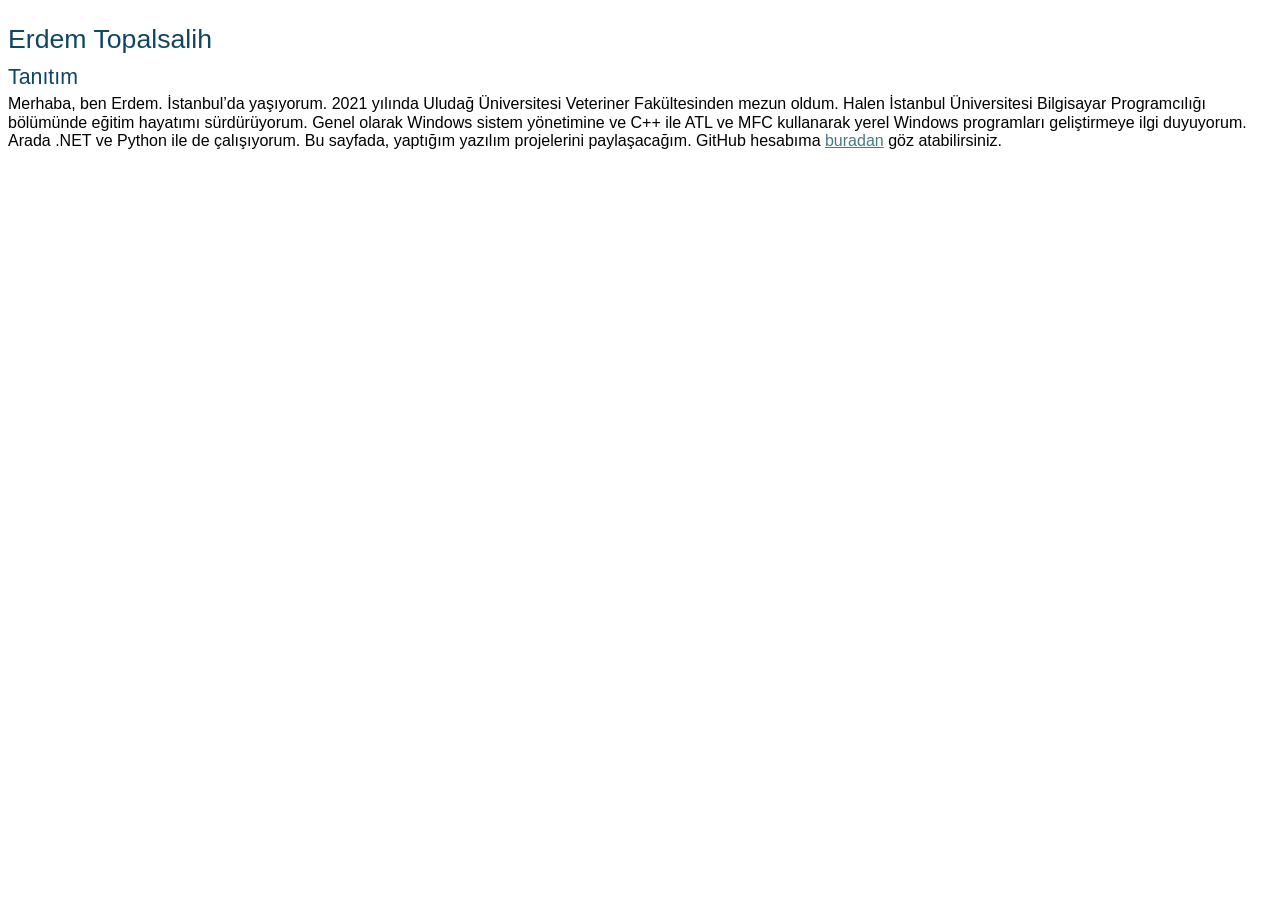
==== index.htm @ 49f85898 "Add files via upload" ====
<html xmlns:v="urn:schemas-microsoft-com:vml"
xmlns:o="urn:schemas-microsoft-com:office:office"
xmlns:w="urn:schemas-microsoft-com:office:word"
xmlns:m="http://schemas.microsoft.com/office/2004/12/omml"
xmlns="http://www.w3.org/TR/REC-html40">

<head>
<meta http-equiv=Content-Type content="text/html; charset=Windows-1254">
<meta name=ProgId content=Word.Document>
<meta name=Generator content="Microsoft Word 15">
<meta name=Originator content="Microsoft Word 15">
<link rel=File-List href="index_dosyalar/filelist.xml">
<!--[if gte mso 9]><xml>
 <o:DocumentProperties>
  <o:Author>Erdem Topalsalih</o:Author>
  <o:LastAuthor>Erdem Topalsalih</o:LastAuthor>
  <o:Revision>1</o:Revision>
  <o:TotalTime>11</o:TotalTime>
  <o:Created>2026-03-30T10:39:00Z</o:Created>
  <o:LastSaved>2026-03-30T10:50:00Z</o:LastSaved>
  <o:Pages>1</o:Pages>
  <o:Words>80</o:Words>
  <o:Characters>460</o:Characters>
  <o:Lines>3</o:Lines>
  <o:Paragraphs>1</o:Paragraphs>
  <o:CharactersWithSpaces>539</o:CharactersWithSpaces>
  <o:Version>16.00</o:Version>
 </o:DocumentProperties>
 <o:OfficeDocumentSettings>
  <o:AllowPNG/>
 </o:OfficeDocumentSettings>
</xml><![endif]-->
<link rel=themeData href="index_dosyalar/themedata.thmx">
<link rel=colorSchemeMapping href="index_dosyalar/colorschememapping.xml">
<!--[if gte mso 9]><xml>
 <w:WordDocument>
  <w:SpellingState>Clean</w:SpellingState>
  <w:GrammarState>Clean</w:GrammarState>
  <w:TrackMoves>false</w:TrackMoves>
  <w:TrackFormatting/>
  <w:HyphenationZone>21</w:HyphenationZone>
  <w:PunctuationKerning/>
  <w:ValidateAgainstSchemas/>
  <w:SaveIfXMLInvalid>false</w:SaveIfXMLInvalid>
  <w:IgnoreMixedContent>false</w:IgnoreMixedContent>
  <w:AlwaysShowPlaceholderText>false</w:AlwaysShowPlaceholderText>
  <w:DoNotPromoteQF/>
  <w:LidThemeOther>TR</w:LidThemeOther>
  <w:LidThemeAsian>X-NONE</w:LidThemeAsian>
  <w:LidThemeComplexScript>X-NONE</w:LidThemeComplexScript>
  <w:Compatibility>
   <w:BreakWrappedTables/>
   <w:SnapToGridInCell/>
   <w:WrapTextWithPunct/>
   <w:UseAsianBreakRules/>
   <w:DontGrowAutofit/>
   <w:SplitPgBreakAndParaMark/>
   <w:EnableOpenTypeKerning/>
   <w:DontFlipMirrorIndents/>
   <w:OverrideTableStyleHps/>
  </w:Compatibility>
  <m:mathPr>
   <m:mathFont m:val="Cambria Math"/>
   <m:brkBin m:val="before"/>
   <m:brkBinSub m:val="&#45;-"/>
   <m:smallFrac m:val="off"/>
   <m:dispDef/>
   <m:lMargin m:val="0"/>
   <m:rMargin m:val="0"/>
   <m:defJc m:val="centerGroup"/>
   <m:wrapIndent m:val="1440"/>
   <m:intLim m:val="subSup"/>
   <m:naryLim m:val="undOvr"/>
  </m:mathPr></w:WordDocument>
</xml><![endif]--><!--[if gte mso 9]><xml>
 <w:LatentStyles DefLockedState="false" DefUnhideWhenUsed="false"
  DefSemiHidden="false" DefQFormat="false" DefPriority="99"
  LatentStyleCount="376">
  <w:LsdException Locked="false" Priority="0" QFormat="true" Name="Normal"/>
  <w:LsdException Locked="false" Priority="9" QFormat="true" Name="heading 1"/>
  <w:LsdException Locked="false" Priority="9" SemiHidden="true"
   UnhideWhenUsed="true" QFormat="true" Name="heading 2"/>
  <w:LsdException Locked="false" Priority="9" SemiHidden="true"
   UnhideWhenUsed="true" QFormat="true" Name="heading 3"/>
  <w:LsdException Locked="false" Priority="9" SemiHidden="true"
   UnhideWhenUsed="true" QFormat="true" Name="heading 4"/>
  <w:LsdException Locked="false" Priority="9" SemiHidden="true"
   UnhideWhenUsed="true" QFormat="true" Name="heading 5"/>
  <w:LsdException Locked="false" Priority="9" SemiHidden="true"
   UnhideWhenUsed="true" QFormat="true" Name="heading 6"/>
  <w:LsdException Locked="false" Priority="9" SemiHidden="true"
   UnhideWhenUsed="true" QFormat="true" Name="heading 7"/>
  <w:LsdException Locked="false" Priority="9" SemiHidden="true"
   UnhideWhenUsed="true" QFormat="true" Name="heading 8"/>
  <w:LsdException Locked="false" Priority="9" SemiHidden="true"
   UnhideWhenUsed="true" QFormat="true" Name="heading 9"/>
  <w:LsdException Locked="false" SemiHidden="true" UnhideWhenUsed="true"
   Name="index 1"/>
  <w:LsdException Locked="false" SemiHidden="true" UnhideWhenUsed="true"
   Name="index 2"/>
  <w:LsdException Locked="false" SemiHidden="true" UnhideWhenUsed="true"
   Name="index 3"/>
  <w:LsdException Locked="false" SemiHidden="true" UnhideWhenUsed="true"
   Name="index 4"/>
  <w:LsdException Locked="false" SemiHidden="true" UnhideWhenUsed="true"
   Name="index 5"/>
  <w:LsdException Locked="false" SemiHidden="true" UnhideWhenUsed="true"
   Name="index 6"/>
  <w:LsdException Locked="false" SemiHidden="true" UnhideWhenUsed="true"
   Name="index 7"/>
  <w:LsdException Locked="false" SemiHidden="true" UnhideWhenUsed="true"
   Name="index 8"/>
  <w:LsdException Locked="false" SemiHidden="true" UnhideWhenUsed="true"
   Name="index 9"/>
  <w:LsdException Locked="false" Priority="39" SemiHidden="true"
   UnhideWhenUsed="true" Name="toc 1"/>
  <w:LsdException Locked="false" Priority="39" SemiHidden="true"
   UnhideWhenUsed="true" Name="toc 2"/>
  <w:LsdException Locked="false" Priority="39" SemiHidden="true"
   UnhideWhenUsed="true" Name="toc 3"/>
  <w:LsdException Locked="false" Priority="39" SemiHidden="true"
   UnhideWhenUsed="true" Name="toc 4"/>
  <w:LsdException Locked="false" Priority="39" SemiHidden="true"
   UnhideWhenUsed="true" Name="toc 5"/>
  <w:LsdException Locked="false" Priority="39" SemiHidden="true"
   UnhideWhenUsed="true" Name="toc 6"/>
  <w:LsdException Locked="false" Priority="39" SemiHidden="true"
   UnhideWhenUsed="true" Name="toc 7"/>
  <w:LsdException Locked="false" Priority="39" SemiHidden="true"
   UnhideWhenUsed="true" Name="toc 8"/>
  <w:LsdException Locked="false" Priority="39" SemiHidden="true"
   UnhideWhenUsed="true" Name="toc 9"/>
  <w:LsdException Locked="false" SemiHidden="true" UnhideWhenUsed="true"
   Name="Normal Indent"/>
  <w:LsdException Locked="false" SemiHidden="true" UnhideWhenUsed="true"
   Name="footnote text"/>
  <w:LsdException Locked="false" SemiHidden="true" UnhideWhenUsed="true"
   Name="annotation text"/>
  <w:LsdException Locked="false" SemiHidden="true" UnhideWhenUsed="true"
   Name="header"/>
  <w:LsdException Locked="false" SemiHidden="true" UnhideWhenUsed="true"
   Name="footer"/>
  <w:LsdException Locked="false" SemiHidden="true" UnhideWhenUsed="true"
   Name="index heading"/>
  <w:LsdException Locked="false" Priority="35" SemiHidden="true"
   UnhideWhenUsed="true" QFormat="true" Name="caption"/>
  <w:LsdException Locked="false" SemiHidden="true" UnhideWhenUsed="true"
   Name="table of figures"/>
  <w:LsdException Locked="false" SemiHidden="true" UnhideWhenUsed="true"
   Name="envelope address"/>
  <w:LsdException Locked="false" SemiHidden="true" UnhideWhenUsed="true"
   Name="envelope return"/>
  <w:LsdException Locked="false" SemiHidden="true" UnhideWhenUsed="true"
   Name="footnote reference"/>
  <w:LsdException Locked="false" SemiHidden="true" UnhideWhenUsed="true"
   Name="annotation reference"/>
  <w:LsdException Locked="false" SemiHidden="true" UnhideWhenUsed="true"
   Name="line number"/>
  <w:LsdException Locked="false" SemiHidden="true" UnhideWhenUsed="true"
   Name="page number"/>
  <w:LsdException Locked="false" SemiHidden="true" UnhideWhenUsed="true"
   Name="endnote reference"/>
  <w:LsdException Locked="false" SemiHidden="true" UnhideWhenUsed="true"
   Name="endnote text"/>
  <w:LsdException Locked="false" SemiHidden="true" UnhideWhenUsed="true"
   Name="table of authorities"/>
  <w:LsdException Locked="false" SemiHidden="true" UnhideWhenUsed="true"
   Name="macro"/>
  <w:LsdException Locked="false" SemiHidden="true" UnhideWhenUsed="true"
   Name="toa heading"/>
  <w:LsdException Locked="false" SemiHidden="true" UnhideWhenUsed="true"
   Name="List"/>
  <w:LsdException Locked="false" SemiHidden="true" UnhideWhenUsed="true"
   Name="List Bullet"/>
  <w:LsdException Locked="false" SemiHidden="true" UnhideWhenUsed="true"
   Name="List Number"/>
  <w:LsdException Locked="false" SemiHidden="true" UnhideWhenUsed="true"
   Name="List 2"/>
  <w:LsdException Locked="false" SemiHidden="true" UnhideWhenUsed="true"
   Name="List 3"/>
  <w:LsdException Locked="false" SemiHidden="true" UnhideWhenUsed="true"
   Name="List 4"/>
  <w:LsdException Locked="false" SemiHidden="true" UnhideWhenUsed="true"
   Name="List 5"/>
  <w:LsdException Locked="false" SemiHidden="true" UnhideWhenUsed="true"
   Name="List Bullet 2"/>
  <w:LsdException Locked="false" SemiHidden="true" UnhideWhenUsed="true"
   Name="List Bullet 3"/>
  <w:LsdException Locked="false" SemiHidden="true" UnhideWhenUsed="true"
   Name="List Bullet 4"/>
  <w:LsdException Locked="false" SemiHidden="true" UnhideWhenUsed="true"
   Name="List Bullet 5"/>
  <w:LsdException Locked="false" SemiHidden="true" UnhideWhenUsed="true"
   Name="List Number 2"/>
  <w:LsdException Locked="false" SemiHidden="true" UnhideWhenUsed="true"
   Name="List Number 3"/>
  <w:LsdException Locked="false" SemiHidden="true" UnhideWhenUsed="true"
   Name="List Number 4"/>
  <w:LsdException Locked="false" SemiHidden="true" UnhideWhenUsed="true"
   Name="List Number 5"/>
  <w:LsdException Locked="false" Priority="10" QFormat="true" Name="Title"/>
  <w:LsdException Locked="false" SemiHidden="true" UnhideWhenUsed="true"
   Name="Closing"/>
  <w:LsdException Locked="false" SemiHidden="true" UnhideWhenUsed="true"
   Name="Signature"/>
  <w:LsdException Locked="false" Priority="1" SemiHidden="true"
   UnhideWhenUsed="true" Name="Default Paragraph Font"/>
  <w:LsdException Locked="false" SemiHidden="true" UnhideWhenUsed="true"
   Name="Body Text"/>
  <w:LsdException Locked="false" SemiHidden="true" UnhideWhenUsed="true"
   Name="Body Text Indent"/>
  <w:LsdException Locked="false" SemiHidden="true" UnhideWhenUsed="true"
   Name="List Continue"/>
  <w:LsdException Locked="false" SemiHidden="true" UnhideWhenUsed="true"
   Name="List Continue 2"/>
  <w:LsdException Locked="false" SemiHidden="true" UnhideWhenUsed="true"
   Name="List Continue 3"/>
  <w:LsdException Locked="false" SemiHidden="true" UnhideWhenUsed="true"
   Name="List Continue 4"/>
  <w:LsdException Locked="false" SemiHidden="true" UnhideWhenUsed="true"
   Name="List Continue 5"/>
  <w:LsdException Locked="false" SemiHidden="true" UnhideWhenUsed="true"
   Name="Message Header"/>
  <w:LsdException Locked="false" Priority="11" QFormat="true" Name="Subtitle"/>
  <w:LsdException Locked="false" SemiHidden="true" UnhideWhenUsed="true"
   Name="Salutation"/>
  <w:LsdException Locked="false" SemiHidden="true" UnhideWhenUsed="true"
   Name="Date"/>
  <w:LsdException Locked="false" SemiHidden="true" UnhideWhenUsed="true"
   Name="Body Text First Indent"/>
  <w:LsdException Locked="false" SemiHidden="true" UnhideWhenUsed="true"
   Name="Body Text First Indent 2"/>
  <w:LsdException Locked="false" SemiHidden="true" UnhideWhenUsed="true"
   Name="Note Heading"/>
  <w:LsdException Locked="false" SemiHidden="true" UnhideWhenUsed="true"
   Name="Body Text 2"/>
  <w:LsdException Locked="false" SemiHidden="true" UnhideWhenUsed="true"
   Name="Body Text 3"/>
  <w:LsdException Locked="false" SemiHidden="true" UnhideWhenUsed="true"
   Name="Body Text Indent 2"/>
  <w:LsdException Locked="false" SemiHidden="true" UnhideWhenUsed="true"
   Name="Body Text Indent 3"/>
  <w:LsdException Locked="false" SemiHidden="true" UnhideWhenUsed="true"
   Name="Block Text"/>
  <w:LsdException Locked="false" SemiHidden="true" UnhideWhenUsed="true"
   Name="Hyperlink"/>
  <w:LsdException Locked="false" SemiHidden="true" UnhideWhenUsed="true"
   Name="FollowedHyperlink"/>
  <w:LsdException Locked="false" Priority="22" QFormat="true" Name="Strong"/>
  <w:LsdException Locked="false" Priority="20" QFormat="true" Name="Emphasis"/>
  <w:LsdException Locked="false" SemiHidden="true" UnhideWhenUsed="true"
   Name="Document Map"/>
  <w:LsdException Locked="false" SemiHidden="true" UnhideWhenUsed="true"
   Name="Plain Text"/>
  <w:LsdException Locked="false" SemiHidden="true" UnhideWhenUsed="true"
   Name="E-mail Signature"/>
  <w:LsdException Locked="false" SemiHidden="true" UnhideWhenUsed="true"
   Name="HTML Top of Form"/>
  <w:LsdException Locked="false" SemiHidden="true" UnhideWhenUsed="true"
   Name="HTML Bottom of Form"/>
  <w:LsdException Locked="false" SemiHidden="true" UnhideWhenUsed="true"
   Name="Normal (Web)"/>
  <w:LsdException Locked="false" SemiHidden="true" UnhideWhenUsed="true"
   Name="HTML Acronym"/>
  <w:LsdException Locked="false" SemiHidden="true" UnhideWhenUsed="true"
   Name="HTML Address"/>
  <w:LsdException Locked="false" SemiHidden="true" UnhideWhenUsed="true"
   Name="HTML Cite"/>
  <w:LsdException Locked="false" SemiHidden="true" UnhideWhenUsed="true"
   Name="HTML Code"/>
  <w:LsdException Locked="false" SemiHidden="true" UnhideWhenUsed="true"
   Name="HTML Definition"/>
  <w:LsdException Locked="false" SemiHidden="true" UnhideWhenUsed="true"
   Name="HTML Keyboard"/>
  <w:LsdException Locked="false" SemiHidden="true" UnhideWhenUsed="true"
   Name="HTML Preformatted"/>
  <w:LsdException Locked="false" SemiHidden="true" UnhideWhenUsed="true"
   Name="HTML Sample"/>
  <w:LsdException Locked="false" SemiHidden="true" UnhideWhenUsed="true"
   Name="HTML Typewriter"/>
  <w:LsdException Locked="false" SemiHidden="true" UnhideWhenUsed="true"
   Name="HTML Variable"/>
  <w:LsdException Locked="false" SemiHidden="true" UnhideWhenUsed="true"
   Name="Normal Table"/>
  <w:LsdException Locked="false" SemiHidden="true" UnhideWhenUsed="true"
   Name="annotation subject"/>
  <w:LsdException Locked="false" SemiHidden="true" UnhideWhenUsed="true"
   Name="No List"/>
  <w:LsdException Locked="false" SemiHidden="true" UnhideWhenUsed="true"
   Name="Outline List 1"/>
  <w:LsdException Locked="false" SemiHidden="true" UnhideWhenUsed="true"
   Name="Outline List 2"/>
  <w:LsdException Locked="false" SemiHidden="true" UnhideWhenUsed="true"
   Name="Outline List 3"/>
  <w:LsdException Locked="false" SemiHidden="true" UnhideWhenUsed="true"
   Name="Table Simple 1"/>
  <w:LsdException Locked="false" SemiHidden="true" UnhideWhenUsed="true"
   Name="Table Simple 2"/>
  <w:LsdException Locked="false" SemiHidden="true" UnhideWhenUsed="true"
   Name="Table Simple 3"/>
  <w:LsdException Locked="false" SemiHidden="true" UnhideWhenUsed="true"
   Name="Table Classic 1"/>
  <w:LsdException Locked="false" SemiHidden="true" UnhideWhenUsed="true"
   Name="Table Classic 2"/>
  <w:LsdException Locked="false" SemiHidden="true" UnhideWhenUsed="true"
   Name="Table Classic 3"/>
  <w:LsdException Locked="false" SemiHidden="true" UnhideWhenUsed="true"
   Name="Table Classic 4"/>
  <w:LsdException Locked="false" SemiHidden="true" UnhideWhenUsed="true"
   Name="Table Colorful 1"/>
  <w:LsdException Locked="false" SemiHidden="true" UnhideWhenUsed="true"
   Name="Table Colorful 2"/>
  <w:LsdException Locked="false" SemiHidden="true" UnhideWhenUsed="true"
   Name="Table Colorful 3"/>
  <w:LsdException Locked="false" SemiHidden="true" UnhideWhenUsed="true"
   Name="Table Columns 1"/>
  <w:LsdException Locked="false" SemiHidden="true" UnhideWhenUsed="true"
   Name="Table Columns 2"/>
  <w:LsdException Locked="false" SemiHidden="true" UnhideWhenUsed="true"
   Name="Table Columns 3"/>
  <w:LsdException Locked="false" SemiHidden="true" UnhideWhenUsed="true"
   Name="Table Columns 4"/>
  <w:LsdException Locked="false" SemiHidden="true" UnhideWhenUsed="true"
   Name="Table Columns 5"/>
  <w:LsdException Locked="false" SemiHidden="true" UnhideWhenUsed="true"
   Name="Table Grid 1"/>
  <w:LsdException Locked="false" SemiHidden="true" UnhideWhenUsed="true"
   Name="Table Grid 2"/>
  <w:LsdException Locked="false" SemiHidden="true" UnhideWhenUsed="true"
   Name="Table Grid 3"/>
  <w:LsdException Locked="false" SemiHidden="true" UnhideWhenUsed="true"
   Name="Table Grid 4"/>
  <w:LsdException Locked="false" SemiHidden="true" UnhideWhenUsed="true"
   Name="Table Grid 5"/>
  <w:LsdException Locked="false" SemiHidden="true" UnhideWhenUsed="true"
   Name="Table Grid 6"/>
  <w:LsdException Locked="false" SemiHidden="true" UnhideWhenUsed="true"
   Name="Table Grid 7"/>
  <w:LsdException Locked="false" SemiHidden="true" UnhideWhenUsed="true"
   Name="Table Grid 8"/>
  <w:LsdException Locked="false" SemiHidden="true" UnhideWhenUsed="true"
   Name="Table List 1"/>
  <w:LsdException Locked="false" SemiHidden="true" UnhideWhenUsed="true"
   Name="Table List 2"/>
  <w:LsdException Locked="false" SemiHidden="true" UnhideWhenUsed="true"
   Name="Table List 3"/>
  <w:LsdException Locked="false" SemiHidden="true" UnhideWhenUsed="true"
   Name="Table List 4"/>
  <w:LsdException Locked="false" SemiHidden="true" UnhideWhenUsed="true"
   Name="Table List 5"/>
  <w:LsdException Locked="false" SemiHidden="true" UnhideWhenUsed="true"
   Name="Table List 6"/>
  <w:LsdException Locked="false" SemiHidden="true" UnhideWhenUsed="true"
   Name="Table List 7"/>
  <w:LsdException Locked="false" SemiHidden="true" UnhideWhenUsed="true"
   Name="Table List 8"/>
  <w:LsdException Locked="false" SemiHidden="true" UnhideWhenUsed="true"
   Name="Table 3D effects 1"/>
  <w:LsdException Locked="false" SemiHidden="true" UnhideWhenUsed="true"
   Name="Table 3D effects 2"/>
  <w:LsdException Locked="false" SemiHidden="true" UnhideWhenUsed="true"
   Name="Table 3D effects 3"/>
  <w:LsdException Locked="false" SemiHidden="true" UnhideWhenUsed="true"
   Name="Table Contemporary"/>
  <w:LsdException Locked="false" SemiHidden="true" UnhideWhenUsed="true"
   Name="Table Elegant"/>
  <w:LsdException Locked="false" SemiHidden="true" UnhideWhenUsed="true"
   Name="Table Professional"/>
  <w:LsdException Locked="false" SemiHidden="true" UnhideWhenUsed="true"
   Name="Table Subtle 1"/>
  <w:LsdException Locked="false" SemiHidden="true" UnhideWhenUsed="true"
   Name="Table Subtle 2"/>
  <w:LsdException Locked="false" SemiHidden="true" UnhideWhenUsed="true"
   Name="Table Web 1"/>
  <w:LsdException Locked="false" SemiHidden="true" UnhideWhenUsed="true"
   Name="Table Web 2"/>
  <w:LsdException Locked="false" SemiHidden="true" UnhideWhenUsed="true"
   Name="Table Web 3"/>
  <w:LsdException Locked="false" SemiHidden="true" UnhideWhenUsed="true"
   Name="Balloon Text"/>
  <w:LsdException Locked="false" Priority="39" Name="Table Grid"/>
  <w:LsdException Locked="false" SemiHidden="true" UnhideWhenUsed="true"
   Name="Table Theme"/>
  <w:LsdException Locked="false" SemiHidden="true" Name="Placeholder Text"/>
  <w:LsdException Locked="false" Priority="1" QFormat="true" Name="No Spacing"/>
  <w:LsdException Locked="false" Priority="60" Name="Light Shading"/>
  <w:LsdException Locked="false" Priority="61" Name="Light List"/>
  <w:LsdException Locked="false" Priority="62" Name="Light Grid"/>
  <w:LsdException Locked="false" Priority="63" Name="Medium Shading 1"/>
  <w:LsdException Locked="false" Priority="64" Name="Medium Shading 2"/>
  <w:LsdException Locked="false" Priority="65" Name="Medium List 1"/>
  <w:LsdException Locked="false" Priority="66" Name="Medium List 2"/>
  <w:LsdException Locked="false" Priority="67" Name="Medium Grid 1"/>
  <w:LsdException Locked="false" Priority="68" Name="Medium Grid 2"/>
  <w:LsdException Locked="false" Priority="69" Name="Medium Grid 3"/>
  <w:LsdException Locked="false" Priority="70" Name="Dark List"/>
  <w:LsdException Locked="false" Priority="71" Name="Colorful Shading"/>
  <w:LsdException Locked="false" Priority="72" Name="Colorful List"/>
  <w:LsdException Locked="false" Priority="73" Name="Colorful Grid"/>
  <w:LsdException Locked="false" Priority="60" Name="Light Shading Accent 1"/>
  <w:LsdException Locked="false" Priority="61" Name="Light List Accent 1"/>
  <w:LsdException Locked="false" Priority="62" Name="Light Grid Accent 1"/>
  <w:LsdException Locked="false" Priority="63" Name="Medium Shading 1 Accent 1"/>
  <w:LsdException Locked="false" Priority="64" Name="Medium Shading 2 Accent 1"/>
  <w:LsdException Locked="false" Priority="65" Name="Medium List 1 Accent 1"/>
  <w:LsdException Locked="false" SemiHidden="true" Name="Revision"/>
  <w:LsdException Locked="false" Priority="34" QFormat="true"
   Name="List Paragraph"/>
  <w:LsdException Locked="false" Priority="29" QFormat="true" Name="Quote"/>
  <w:LsdException Locked="false" Priority="30" QFormat="true"
   Name="Intense Quote"/>
  <w:LsdException Locked="false" Priority="66" Name="Medium List 2 Accent 1"/>
  <w:LsdException Locked="false" Priority="67" Name="Medium Grid 1 Accent 1"/>
  <w:LsdException Locked="false" Priority="68" Name="Medium Grid 2 Accent 1"/>
  <w:LsdException Locked="false" Priority="69" Name="Medium Grid 3 Accent 1"/>
  <w:LsdException Locked="false" Priority="70" Name="Dark List Accent 1"/>
  <w:LsdException Locked="false" Priority="71" Name="Colorful Shading Accent 1"/>
  <w:LsdException Locked="false" Priority="72" Name="Colorful List Accent 1"/>
  <w:LsdException Locked="false" Priority="73" Name="Colorful Grid Accent 1"/>
  <w:LsdException Locked="false" Priority="60" Name="Light Shading Accent 2"/>
  <w:LsdException Locked="false" Priority="61" Name="Light List Accent 2"/>
  <w:LsdException Locked="false" Priority="62" Name="Light Grid Accent 2"/>
  <w:LsdException Locked="false" Priority="63" Name="Medium Shading 1 Accent 2"/>
  <w:LsdException Locked="false" Priority="64" Name="Medium Shading 2 Accent 2"/>
  <w:LsdException Locked="false" Priority="65" Name="Medium List 1 Accent 2"/>
  <w:LsdException Locked="false" Priority="66" Name="Medium List 2 Accent 2"/>
  <w:LsdException Locked="false" Priority="67" Name="Medium Grid 1 Accent 2"/>
  <w:LsdException Locked="false" Priority="68" Name="Medium Grid 2 Accent 2"/>
  <w:LsdException Locked="false" Priority="69" Name="Medium Grid 3 Accent 2"/>
  <w:LsdException Locked="false" Priority="70" Name="Dark List Accent 2"/>
  <w:LsdException Locked="false" Priority="71" Name="Colorful Shading Accent 2"/>
  <w:LsdException Locked="false" Priority="72" Name="Colorful List Accent 2"/>
  <w:LsdException Locked="false" Priority="73" Name="Colorful Grid Accent 2"/>
  <w:LsdException Locked="false" Priority="60" Name="Light Shading Accent 3"/>
  <w:LsdException Locked="false" Priority="61" Name="Light List Accent 3"/>
  <w:LsdException Locked="false" Priority="62" Name="Light Grid Accent 3"/>
  <w:LsdException Locked="false" Priority="63" Name="Medium Shading 1 Accent 3"/>
  <w:LsdException Locked="false" Priority="64" Name="Medium Shading 2 Accent 3"/>
  <w:LsdException Locked="false" Priority="65" Name="Medium List 1 Accent 3"/>
  <w:LsdException Locked="false" Priority="66" Name="Medium List 2 Accent 3"/>
  <w:LsdException Locked="false" Priority="67" Name="Medium Grid 1 Accent 3"/>
  <w:LsdException Locked="false" Priority="68" Name="Medium Grid 2 Accent 3"/>
  <w:LsdException Locked="false" Priority="69" Name="Medium Grid 3 Accent 3"/>
  <w:LsdException Locked="false" Priority="70" Name="Dark List Accent 3"/>
  <w:LsdException Locked="false" Priority="71" Name="Colorful Shading Accent 3"/>
  <w:LsdException Locked="false" Priority="72" Name="Colorful List Accent 3"/>
  <w:LsdException Locked="false" Priority="73" Name="Colorful Grid Accent 3"/>
  <w:LsdException Locked="false" Priority="60" Name="Light Shading Accent 4"/>
  <w:LsdException Locked="false" Priority="61" Name="Light List Accent 4"/>
  <w:LsdException Locked="false" Priority="62" Name="Light Grid Accent 4"/>
  <w:LsdException Locked="false" Priority="63" Name="Medium Shading 1 Accent 4"/>
  <w:LsdException Locked="false" Priority="64" Name="Medium Shading 2 Accent 4"/>
  <w:LsdException Locked="false" Priority="65" Name="Medium List 1 Accent 4"/>
  <w:LsdException Locked="false" Priority="66" Name="Medium List 2 Accent 4"/>
  <w:LsdException Locked="false" Priority="67" Name="Medium Grid 1 Accent 4"/>
  <w:LsdException Locked="false" Priority="68" Name="Medium Grid 2 Accent 4"/>
  <w:LsdException Locked="false" Priority="69" Name="Medium Grid 3 Accent 4"/>
  <w:LsdException Locked="false" Priority="70" Name="Dark List Accent 4"/>
  <w:LsdException Locked="false" Priority="71" Name="Colorful Shading Accent 4"/>
  <w:LsdException Locked="false" Priority="72" Name="Colorful List Accent 4"/>
  <w:LsdException Locked="false" Priority="73" Name="Colorful Grid Accent 4"/>
  <w:LsdException Locked="false" Priority="60" Name="Light Shading Accent 5"/>
  <w:LsdException Locked="false" Priority="61" Name="Light List Accent 5"/>
  <w:LsdException Locked="false" Priority="62" Name="Light Grid Accent 5"/>
  <w:LsdException Locked="false" Priority="63" Name="Medium Shading 1 Accent 5"/>
  <w:LsdException Locked="false" Priority="64" Name="Medium Shading 2 Accent 5"/>
  <w:LsdException Locked="false" Priority="65" Name="Medium List 1 Accent 5"/>
  <w:LsdException Locked="false" Priority="66" Name="Medium List 2 Accent 5"/>
  <w:LsdException Locked="false" Priority="67" Name="Medium Grid 1 Accent 5"/>
  <w:LsdException Locked="false" Priority="68" Name="Medium Grid 2 Accent 5"/>
  <w:LsdException Locked="false" Priority="69" Name="Medium Grid 3 Accent 5"/>
  <w:LsdException Locked="false" Priority="70" Name="Dark List Accent 5"/>
  <w:LsdException Locked="false" Priority="71" Name="Colorful Shading Accent 5"/>
  <w:LsdException Locked="false" Priority="72" Name="Colorful List Accent 5"/>
  <w:LsdException Locked="false" Priority="73" Name="Colorful Grid Accent 5"/>
  <w:LsdException Locked="false" Priority="60" Name="Light Shading Accent 6"/>
  <w:LsdException Locked="false" Priority="61" Name="Light List Accent 6"/>
  <w:LsdException Locked="false" Priority="62" Name="Light Grid Accent 6"/>
  <w:LsdException Locked="false" Priority="63" Name="Medium Shading 1 Accent 6"/>
  <w:LsdException Locked="false" Priority="64" Name="Medium Shading 2 Accent 6"/>
  <w:LsdException Locked="false" Priority="65" Name="Medium List 1 Accent 6"/>
  <w:LsdException Locked="false" Priority="66" Name="Medium List 2 Accent 6"/>
  <w:LsdException Locked="false" Priority="67" Name="Medium Grid 1 Accent 6"/>
  <w:LsdException Locked="false" Priority="68" Name="Medium Grid 2 Accent 6"/>
  <w:LsdException Locked="false" Priority="69" Name="Medium Grid 3 Accent 6"/>
  <w:LsdException Locked="false" Priority="70" Name="Dark List Accent 6"/>
  <w:LsdException Locked="false" Priority="71" Name="Colorful Shading Accent 6"/>
  <w:LsdException Locked="false" Priority="72" Name="Colorful List Accent 6"/>
  <w:LsdException Locked="false" Priority="73" Name="Colorful Grid Accent 6"/>
  <w:LsdException Locked="false" Priority="19" QFormat="true"
   Name="Subtle Emphasis"/>
  <w:LsdException Locked="false" Priority="21" QFormat="true"
   Name="Intense Emphasis"/>
  <w:LsdException Locked="false" Priority="31" QFormat="true"
   Name="Subtle Reference"/>
  <w:LsdException Locked="false" Priority="32" QFormat="true"
   Name="Intense Reference"/>
  <w:LsdException Locked="false" Priority="33" QFormat="true" Name="Book Title"/>
  <w:LsdException Locked="false" Priority="37" SemiHidden="true"
   UnhideWhenUsed="true" Name="Bibliography"/>
  <w:LsdException Locked="false" Priority="39" SemiHidden="true"
   UnhideWhenUsed="true" QFormat="true" Name="TOC Heading"/>
  <w:LsdException Locked="false" Priority="41" Name="Plain Table 1"/>
  <w:LsdException Locked="false" Priority="42" Name="Plain Table 2"/>
  <w:LsdException Locked="false" Priority="43" Name="Plain Table 3"/>
  <w:LsdException Locked="false" Priority="44" Name="Plain Table 4"/>
  <w:LsdException Locked="false" Priority="45" Name="Plain Table 5"/>
  <w:LsdException Locked="false" Priority="40" Name="Grid Table Light"/>
  <w:LsdException Locked="false" Priority="46" Name="Grid Table 1 Light"/>
  <w:LsdException Locked="false" Priority="47" Name="Grid Table 2"/>
  <w:LsdException Locked="false" Priority="48" Name="Grid Table 3"/>
  <w:LsdException Locked="false" Priority="49" Name="Grid Table 4"/>
  <w:LsdException Locked="false" Priority="50" Name="Grid Table 5 Dark"/>
  <w:LsdException Locked="false" Priority="51" Name="Grid Table 6 Colorful"/>
  <w:LsdException Locked="false" Priority="52" Name="Grid Table 7 Colorful"/>
  <w:LsdException Locked="false" Priority="46"
   Name="Grid Table 1 Light Accent 1"/>
  <w:LsdException Locked="false" Priority="47" Name="Grid Table 2 Accent 1"/>
  <w:LsdException Locked="false" Priority="48" Name="Grid Table 3 Accent 1"/>
  <w:LsdException Locked="false" Priority="49" Name="Grid Table 4 Accent 1"/>
  <w:LsdException Locked="false" Priority="50" Name="Grid Table 5 Dark Accent 1"/>
  <w:LsdException Locked="false" Priority="51"
   Name="Grid Table 6 Colorful Accent 1"/>
  <w:LsdException Locked="false" Priority="52"
   Name="Grid Table 7 Colorful Accent 1"/>
  <w:LsdException Locked="false" Priority="46"
   Name="Grid Table 1 Light Accent 2"/>
  <w:LsdException Locked="false" Priority="47" Name="Grid Table 2 Accent 2"/>
  <w:LsdException Locked="false" Priority="48" Name="Grid Table 3 Accent 2"/>
  <w:LsdException Locked="false" Priority="49" Name="Grid Table 4 Accent 2"/>
  <w:LsdException Locked="false" Priority="50" Name="Grid Table 5 Dark Accent 2"/>
  <w:LsdException Locked="false" Priority="51"
   Name="Grid Table 6 Colorful Accent 2"/>
  <w:LsdException Locked="false" Priority="52"
   Name="Grid Table 7 Colorful Accent 2"/>
  <w:LsdException Locked="false" Priority="46"
   Name="Grid Table 1 Light Accent 3"/>
  <w:LsdException Locked="false" Priority="47" Name="Grid Table 2 Accent 3"/>
  <w:LsdException Locked="false" Priority="48" Name="Grid Table 3 Accent 3"/>
  <w:LsdException Locked="false" Priority="49" Name="Grid Table 4 Accent 3"/>
  <w:LsdException Locked="false" Priority="50" Name="Grid Table 5 Dark Accent 3"/>
  <w:LsdException Locked="false" Priority="51"
   Name="Grid Table 6 Colorful Accent 3"/>
  <w:LsdException Locked="false" Priority="52"
   Name="Grid Table 7 Colorful Accent 3"/>
  <w:LsdException Locked="false" Priority="46"
   Name="Grid Table 1 Light Accent 4"/>
  <w:LsdException Locked="false" Priority="47" Name="Grid Table 2 Accent 4"/>
  <w:LsdException Locked="false" Priority="48" Name="Grid Table 3 Accent 4"/>
  <w:LsdException Locked="false" Priority="49" Name="Grid Table 4 Accent 4"/>
  <w:LsdException Locked="false" Priority="50" Name="Grid Table 5 Dark Accent 4"/>
  <w:LsdException Locked="false" Priority="51"
   Name="Grid Table 6 Colorful Accent 4"/>
  <w:LsdException Locked="false" Priority="52"
   Name="Grid Table 7 Colorful Accent 4"/>
  <w:LsdException Locked="false" Priority="46"
   Name="Grid Table 1 Light Accent 5"/>
  <w:LsdException Locked="false" Priority="47" Name="Grid Table 2 Accent 5"/>
  <w:LsdException Locked="false" Priority="48" Name="Grid Table 3 Accent 5"/>
  <w:LsdException Locked="false" Priority="49" Name="Grid Table 4 Accent 5"/>
  <w:LsdException Locked="false" Priority="50" Name="Grid Table 5 Dark Accent 5"/>
  <w:LsdException Locked="false" Priority="51"
   Name="Grid Table 6 Colorful Accent 5"/>
  <w:LsdException Locked="false" Priority="52"
   Name="Grid Table 7 Colorful Accent 5"/>
  <w:LsdException Locked="false" Priority="46"
   Name="Grid Table 1 Light Accent 6"/>
  <w:LsdException Locked="false" Priority="47" Name="Grid Table 2 Accent 6"/>
  <w:LsdException Locked="false" Priority="48" Name="Grid Table 3 Accent 6"/>
  <w:LsdException Locked="false" Priority="49" Name="Grid Table 4 Accent 6"/>
  <w:LsdException Locked="false" Priority="50" Name="Grid Table 5 Dark Accent 6"/>
  <w:LsdException Locked="false" Priority="51"
   Name="Grid Table 6 Colorful Accent 6"/>
  <w:LsdException Locked="false" Priority="52"
   Name="Grid Table 7 Colorful Accent 6"/>
  <w:LsdException Locked="false" Priority="46" Name="List Table 1 Light"/>
  <w:LsdException Locked="false" Priority="47" Name="List Table 2"/>
  <w:LsdException Locked="false" Priority="48" Name="List Table 3"/>
  <w:LsdException Locked="false" Priority="49" Name="List Table 4"/>
  <w:LsdException Locked="false" Priority="50" Name="List Table 5 Dark"/>
  <w:LsdException Locked="false" Priority="51" Name="List Table 6 Colorful"/>
  <w:LsdException Locked="false" Priority="52" Name="List Table 7 Colorful"/>
  <w:LsdException Locked="false" Priority="46"
   Name="List Table 1 Light Accent 1"/>
  <w:LsdException Locked="false" Priority="47" Name="List Table 2 Accent 1"/>
  <w:LsdException Locked="false" Priority="48" Name="List Table 3 Accent 1"/>
  <w:LsdException Locked="false" Priority="49" Name="List Table 4 Accent 1"/>
  <w:LsdException Locked="false" Priority="50" Name="List Table 5 Dark Accent 1"/>
  <w:LsdException Locked="false" Priority="51"
   Name="List Table 6 Colorful Accent 1"/>
  <w:LsdException Locked="false" Priority="52"
   Name="List Table 7 Colorful Accent 1"/>
  <w:LsdException Locked="false" Priority="46"
   Name="List Table 1 Light Accent 2"/>
  <w:LsdException Locked="false" Priority="47" Name="List Table 2 Accent 2"/>
  <w:LsdException Locked="false" Priority="48" Name="List Table 3 Accent 2"/>
  <w:LsdException Locked="false" Priority="49" Name="List Table 4 Accent 2"/>
  <w:LsdException Locked="false" Priority="50" Name="List Table 5 Dark Accent 2"/>
  <w:LsdException Locked="false" Priority="51"
   Name="List Table 6 Colorful Accent 2"/>
  <w:LsdException Locked="false" Priority="52"
   Name="List Table 7 Colorful Accent 2"/>
  <w:LsdException Locked="false" Priority="46"
   Name="List Table 1 Light Accent 3"/>
  <w:LsdException Locked="false" Priority="47" Name="List Table 2 Accent 3"/>
  <w:LsdException Locked="false" Priority="48" Name="List Table 3 Accent 3"/>
  <w:LsdException Locked="false" Priority="49" Name="List Table 4 Accent 3"/>
  <w:LsdException Locked="false" Priority="50" Name="List Table 5 Dark Accent 3"/>
  <w:LsdException Locked="false" Priority="51"
   Name="List Table 6 Colorful Accent 3"/>
  <w:LsdException Locked="false" Priority="52"
   Name="List Table 7 Colorful Accent 3"/>
  <w:LsdException Locked="false" Priority="46"
   Name="List Table 1 Light Accent 4"/>
  <w:LsdException Locked="false" Priority="47" Name="List Table 2 Accent 4"/>
  <w:LsdException Locked="false" Priority="48" Name="List Table 3 Accent 4"/>
  <w:LsdException Locked="false" Priority="49" Name="List Table 4 Accent 4"/>
  <w:LsdException Locked="false" Priority="50" Name="List Table 5 Dark Accent 4"/>
  <w:LsdException Locked="false" Priority="51"
   Name="List Table 6 Colorful Accent 4"/>
  <w:LsdException Locked="false" Priority="52"
   Name="List Table 7 Colorful Accent 4"/>
  <w:LsdException Locked="false" Priority="46"
   Name="List Table 1 Light Accent 5"/>
  <w:LsdException Locked="false" Priority="47" Name="List Table 2 Accent 5"/>
  <w:LsdException Locked="false" Priority="48" Name="List Table 3 Accent 5"/>
  <w:LsdException Locked="false" Priority="49" Name="List Table 4 Accent 5"/>
  <w:LsdException Locked="false" Priority="50" Name="List Table 5 Dark Accent 5"/>
  <w:LsdException Locked="false" Priority="51"
   Name="List Table 6 Colorful Accent 5"/>
  <w:LsdException Locked="false" Priority="52"
   Name="List Table 7 Colorful Accent 5"/>
  <w:LsdException Locked="false" Priority="46"
   Name="List Table 1 Light Accent 6"/>
  <w:LsdException Locked="false" Priority="47" Name="List Table 2 Accent 6"/>
  <w:LsdException Locked="false" Priority="48" Name="List Table 3 Accent 6"/>
  <w:LsdException Locked="false" Priority="49" Name="List Table 4 Accent 6"/>
  <w:LsdException Locked="false" Priority="50" Name="List Table 5 Dark Accent 6"/>
  <w:LsdException Locked="false" Priority="51"
   Name="List Table 6 Colorful Accent 6"/>
  <w:LsdException Locked="false" Priority="52"
   Name="List Table 7 Colorful Accent 6"/>
  <w:LsdException Locked="false" SemiHidden="true" UnhideWhenUsed="true"
   Name="Mention"/>
  <w:LsdException Locked="false" SemiHidden="true" UnhideWhenUsed="true"
   Name="Smart Hyperlink"/>
  <w:LsdException Locked="false" SemiHidden="true" UnhideWhenUsed="true"
   Name="Hashtag"/>
  <w:LsdException Locked="false" SemiHidden="true" UnhideWhenUsed="true"
   Name="Unresolved Mention"/>
  <w:LsdException Locked="false" SemiHidden="true" UnhideWhenUsed="true"
   Name="Smart Link"/>
 </w:LatentStyles>
</xml><![endif]-->
<style>
<!--
 /* Font Definitions */
 @font-face
	{font-family:"Cambria Math";
	panose-1:2 4 5 3 5 4 6 3 2 4;
	mso-font-charset:162;
	mso-generic-font-family:roman;
	mso-font-pitch:variable;
	mso-font-signature:-536869121 1107305727 33554432 0 415 0;}
@font-face
	{font-family:Aptos;
	mso-font-charset:0;
	mso-generic-font-family:swiss;
	mso-font-pitch:variable;
	mso-font-signature:536871559 3 0 0 415 0;}
@font-face
	{font-family:"Aptos Display";
	mso-font-charset:0;
	mso-generic-font-family:swiss;
	mso-font-pitch:variable;
	mso-font-signature:536871559 3 0 0 415 0;}
 /* Style Definitions */
 p.MsoNormal, li.MsoNormal, div.MsoNormal
	{mso-style-unhide:no;
	mso-style-qformat:yes;
	mso-style-parent:"";
	margin-top:0cm;
	margin-right:0cm;
	margin-bottom:8.0pt;
	margin-left:0cm;
	line-height:115%;
	mso-pagination:widow-orphan;
	font-size:12.0pt;
	font-family:"Aptos",sans-serif;
	mso-ascii-font-family:Aptos;
	mso-ascii-theme-font:minor-latin;
	mso-fareast-font-family:Aptos;
	mso-fareast-theme-font:minor-latin;
	mso-hansi-font-family:Aptos;
	mso-hansi-theme-font:minor-latin;
	mso-bidi-font-family:"Times New Roman";
	mso-bidi-theme-font:minor-bidi;
	mso-font-kerning:1.0pt;
	mso-ligatures:standardcontextual;
	mso-fareast-language:EN-US;}
h1
	{mso-style-priority:9;
	mso-style-unhide:no;
	mso-style-qformat:yes;
	mso-style-link:"Ba�l�k 1 Char";
	mso-style-next:Normal;
	margin-top:18.0pt;
	margin-right:0cm;
	margin-bottom:4.0pt;
	margin-left:0cm;
	line-height:115%;
	mso-pagination:widow-orphan lines-together;
	page-break-after:avoid;
	mso-outline-level:1;
	font-size:20.0pt;
	font-family:"Aptos Display",sans-serif;
	mso-ascii-font-family:"Aptos Display";
	mso-ascii-theme-font:major-latin;
	mso-fareast-font-family:"Times New Roman";
	mso-fareast-theme-font:major-fareast;
	mso-hansi-font-family:"Aptos Display";
	mso-hansi-theme-font:major-latin;
	mso-bidi-font-family:"Times New Roman";
	mso-bidi-theme-font:major-bidi;
	color:#0F4761;
	mso-themecolor:accent1;
	mso-themeshade:191;
	mso-font-kerning:1.0pt;
	mso-ligatures:standardcontextual;
	mso-fareast-language:EN-US;
	font-weight:normal;}
h2
	{mso-style-priority:9;
	mso-style-qformat:yes;
	mso-style-link:"Ba�l�k 2 Char";
	mso-style-next:Normal;
	margin-top:8.0pt;
	margin-right:0cm;
	margin-bottom:4.0pt;
	margin-left:0cm;
	line-height:115%;
	mso-pagination:widow-orphan lines-together;
	page-break-after:avoid;
	mso-outline-level:2;
	font-size:16.0pt;
	font-family:"Aptos Display",sans-serif;
	mso-ascii-font-family:"Aptos Display";
	mso-ascii-theme-font:major-latin;
	mso-fareast-font-family:"Times New Roman";
	mso-fareast-theme-font:major-fareast;
	mso-hansi-font-family:"Aptos Display";
	mso-hansi-theme-font:major-latin;
	mso-bidi-font-family:"Times New Roman";
	mso-bidi-theme-font:major-bidi;
	color:#0F4761;
	mso-themecolor:accent1;
	mso-themeshade:191;
	mso-font-kerning:1.0pt;
	mso-ligatures:standardcontextual;
	mso-fareast-language:EN-US;
	font-weight:normal;}
h3
	{mso-style-noshow:yes;
	mso-style-priority:9;
	mso-style-qformat:yes;
	mso-style-link:"Ba�l�k 3 Char";
	mso-style-next:Normal;
	margin-top:8.0pt;
	margin-right:0cm;
	margin-bottom:4.0pt;
	margin-left:0cm;
	line-height:115%;
	mso-pagination:widow-orphan lines-together;
	page-break-after:avoid;
	mso-outline-level:3;
	font-size:14.0pt;
	font-family:"Aptos",sans-serif;
	mso-ascii-font-family:Aptos;
	mso-ascii-theme-font:minor-latin;
	mso-fareast-font-family:"Times New Roman";
	mso-fareast-theme-font:major-fareast;
	mso-hansi-font-family:Aptos;
	mso-hansi-theme-font:minor-latin;
	mso-bidi-font-family:"Times New Roman";
	mso-bidi-theme-font:major-bidi;
	color:#0F4761;
	mso-themecolor:accent1;
	mso-themeshade:191;
	mso-font-kerning:1.0pt;
	mso-ligatures:standardcontextual;
	mso-fareast-language:EN-US;
	font-weight:normal;}
h4
	{mso-style-noshow:yes;
	mso-style-priority:9;
	mso-style-qformat:yes;
	mso-style-link:"Ba�l�k 4 Char";
	mso-style-next:Normal;
	margin-top:4.0pt;
	margin-right:0cm;
	margin-bottom:2.0pt;
	margin-left:0cm;
	line-height:115%;
	mso-pagination:widow-orphan lines-together;
	page-break-after:avoid;
	mso-outline-level:4;
	font-size:12.0pt;
	font-family:"Aptos",sans-serif;
	mso-ascii-font-family:Aptos;
	mso-ascii-theme-font:minor-latin;
	mso-fareast-font-family:"Times New Roman";
	mso-fareast-theme-font:major-fareast;
	mso-hansi-font-family:Aptos;
	mso-hansi-theme-font:minor-latin;
	mso-bidi-font-family:"Times New Roman";
	mso-bidi-theme-font:major-bidi;
	color:#0F4761;
	mso-themecolor:accent1;
	mso-themeshade:191;
	mso-font-kerning:1.0pt;
	mso-ligatures:standardcontextual;
	mso-fareast-language:EN-US;
	font-weight:normal;
	font-style:italic;}
h5
	{mso-style-noshow:yes;
	mso-style-priority:9;
	mso-style-qformat:yes;
	mso-style-link:"Ba�l�k 5 Char";
	mso-style-next:Normal;
	margin-top:4.0pt;
	margin-right:0cm;
	margin-bottom:2.0pt;
	margin-left:0cm;
	line-height:115%;
	mso-pagination:widow-orphan lines-together;
	page-break-after:avoid;
	mso-outline-level:5;
	font-size:12.0pt;
	font-family:"Aptos",sans-serif;
	mso-ascii-font-family:Aptos;
	mso-ascii-theme-font:minor-latin;
	mso-fareast-font-family:"Times New Roman";
	mso-fareast-theme-font:major-fareast;
	mso-hansi-font-family:Aptos;
	mso-hansi-theme-font:minor-latin;
	mso-bidi-font-family:"Times New Roman";
	mso-bidi-theme-font:major-bidi;
	color:#0F4761;
	mso-themecolor:accent1;
	mso-themeshade:191;
	mso-font-kerning:1.0pt;
	mso-ligatures:standardcontextual;
	mso-fareast-language:EN-US;
	font-weight:normal;}
h6
	{mso-style-noshow:yes;
	mso-style-priority:9;
	mso-style-qformat:yes;
	mso-style-link:"Ba�l�k 6 Char";
	mso-style-next:Normal;
	margin-top:2.0pt;
	margin-right:0cm;
	margin-bottom:0cm;
	margin-left:0cm;
	line-height:115%;
	mso-pagination:widow-orphan lines-together;
	page-break-after:avoid;
	mso-outline-level:6;
	font-size:12.0pt;
	font-family:"Aptos",sans-serif;
	mso-ascii-font-family:Aptos;
	mso-ascii-theme-font:minor-latin;
	mso-fareast-font-family:"Times New Roman";
	mso-fareast-theme-font:major-fareast;
	mso-hansi-font-family:Aptos;
	mso-hansi-theme-font:minor-latin;
	mso-bidi-font-family:"Times New Roman";
	mso-bidi-theme-font:major-bidi;
	color:#595959;
	mso-themecolor:text1;
	mso-themetint:166;
	mso-font-kerning:1.0pt;
	mso-ligatures:standardcontextual;
	mso-fareast-language:EN-US;
	font-weight:normal;
	font-style:italic;}
p.MsoHeading7, li.MsoHeading7, div.MsoHeading7
	{mso-style-noshow:yes;
	mso-style-priority:9;
	mso-style-qformat:yes;
	mso-style-link:"Ba�l�k 7 Char";
	mso-style-next:Normal;
	margin-top:2.0pt;
	margin-right:0cm;
	margin-bottom:0cm;
	margin-left:0cm;
	line-height:115%;
	mso-pagination:widow-orphan lines-together;
	page-break-after:avoid;
	mso-outline-level:7;
	font-size:12.0pt;
	font-family:"Aptos",sans-serif;
	mso-ascii-font-family:Aptos;
	mso-ascii-theme-font:minor-latin;
	mso-fareast-font-family:"Times New Roman";
	mso-fareast-theme-font:major-fareast;
	mso-hansi-font-family:Aptos;
	mso-hansi-theme-font:minor-latin;
	mso-bidi-font-family:"Times New Roman";
	mso-bidi-theme-font:major-bidi;
	color:#595959;
	mso-themecolor:text1;
	mso-themetint:166;
	mso-font-kerning:1.0pt;
	mso-ligatures:standardcontextual;
	mso-fareast-language:EN-US;}
p.MsoHeading8, li.MsoHeading8, div.MsoHeading8
	{mso-style-noshow:yes;
	mso-style-priority:9;
	mso-style-qformat:yes;
	mso-style-link:"Ba�l�k 8 Char";
	mso-style-next:Normal;
	margin:0cm;
	line-height:115%;
	mso-pagination:widow-orphan lines-together;
	page-break-after:avoid;
	mso-outline-level:8;
	font-size:12.0pt;
	font-family:"Aptos",sans-serif;
	mso-ascii-font-family:Aptos;
	mso-ascii-theme-font:minor-latin;
	mso-fareast-font-family:"Times New Roman";
	mso-fareast-theme-font:major-fareast;
	mso-hansi-font-family:Aptos;
	mso-hansi-theme-font:minor-latin;
	mso-bidi-font-family:"Times New Roman";
	mso-bidi-theme-font:major-bidi;
	color:#272727;
	mso-themecolor:text1;
	mso-themetint:216;
	mso-font-kerning:1.0pt;
	mso-ligatures:standardcontextual;
	mso-fareast-language:EN-US;
	font-style:italic;}
p.MsoHeading9, li.MsoHeading9, div.MsoHeading9
	{mso-style-noshow:yes;
	mso-style-priority:9;
	mso-style-qformat:yes;
	mso-style-link:"Ba�l�k 9 Char";
	mso-style-next:Normal;
	margin:0cm;
	line-height:115%;
	mso-pagination:widow-orphan lines-together;
	page-break-after:avoid;
	mso-outline-level:9;
	font-size:12.0pt;
	font-family:"Aptos",sans-serif;
	mso-ascii-font-family:Aptos;
	mso-ascii-theme-font:minor-latin;
	mso-fareast-font-family:"Times New Roman";
	mso-fareast-theme-font:major-fareast;
	mso-hansi-font-family:Aptos;
	mso-hansi-theme-font:minor-latin;
	mso-bidi-font-family:"Times New Roman";
	mso-bidi-theme-font:major-bidi;
	color:#272727;
	mso-themecolor:text1;
	mso-themetint:216;
	mso-font-kerning:1.0pt;
	mso-ligatures:standardcontextual;
	mso-fareast-language:EN-US;}
p.MsoTitle, li.MsoTitle, div.MsoTitle
	{mso-style-priority:10;
	mso-style-unhide:no;
	mso-style-qformat:yes;
	mso-style-link:"Konu Ba�l��� Char";
	mso-style-next:Normal;
	margin-top:0cm;
	margin-right:0cm;
	margin-bottom:4.0pt;
	margin-left:0cm;
	mso-add-space:auto;
	mso-pagination:widow-orphan;
	font-size:28.0pt;
	font-family:"Aptos Display",sans-serif;
	mso-ascii-font-family:"Aptos Display";
	mso-ascii-theme-font:major-latin;
	mso-fareast-font-family:"Times New Roman";
	mso-fareast-theme-font:major-fareast;
	mso-hansi-font-family:"Aptos Display";
	mso-hansi-theme-font:major-latin;
	mso-bidi-font-family:"Times New Roman";
	mso-bidi-theme-font:major-bidi;
	letter-spacing:-.5pt;
	mso-font-kerning:14.0pt;
	mso-ligatures:standardcontextual;
	mso-fareast-language:EN-US;}
p.MsoTitleCxSpFirst, li.MsoTitleCxSpFirst, div.MsoTitleCxSpFirst
	{mso-style-priority:10;
	mso-style-unhide:no;
	mso-style-qformat:yes;
	mso-style-link:"Konu Ba�l��� Char";
	mso-style-next:Normal;
	mso-style-type:export-only;
	margin:0cm;
	mso-add-space:auto;
	mso-pagination:widow-orphan;
	font-size:28.0pt;
	font-family:"Aptos Display",sans-serif;
	mso-ascii-font-family:"Aptos Display";
	mso-ascii-theme-font:major-latin;
	mso-fareast-font-family:"Times New Roman";
	mso-fareast-theme-font:major-fareast;
	mso-hansi-font-family:"Aptos Display";
	mso-hansi-theme-font:major-latin;
	mso-bidi-font-family:"Times New Roman";
	mso-bidi-theme-font:major-bidi;
	letter-spacing:-.5pt;
	mso-font-kerning:14.0pt;
	mso-ligatures:standardcontextual;
	mso-fareast-language:EN-US;}
p.MsoTitleCxSpMiddle, li.MsoTitleCxSpMiddle, div.MsoTitleCxSpMiddle
	{mso-style-priority:10;
	mso-style-unhide:no;
	mso-style-qformat:yes;
	mso-style-link:"Konu Ba�l��� Char";
	mso-style-next:Normal;
	mso-style-type:export-only;
	margin:0cm;
	mso-add-space:auto;
	mso-pagination:widow-orphan;
	font-size:28.0pt;
	font-family:"Aptos Display",sans-serif;
	mso-ascii-font-family:"Aptos Display";
	mso-ascii-theme-font:major-latin;
	mso-fareast-font-family:"Times New Roman";
	mso-fareast-theme-font:major-fareast;
	mso-hansi-font-family:"Aptos Display";
	mso-hansi-theme-font:major-latin;
	mso-bidi-font-family:"Times New Roman";
	mso-bidi-theme-font:major-bidi;
	letter-spacing:-.5pt;
	mso-font-kerning:14.0pt;
	mso-ligatures:standardcontextual;
	mso-fareast-language:EN-US;}
p.MsoTitleCxSpLast, li.MsoTitleCxSpLast, div.MsoTitleCxSpLast
	{mso-style-priority:10;
	mso-style-unhide:no;
	mso-style-qformat:yes;
	mso-style-link:"Konu Ba�l��� Char";
	mso-style-next:Normal;
	mso-style-type:export-only;
	margin-top:0cm;
	margin-right:0cm;
	margin-bottom:4.0pt;
	margin-left:0cm;
	mso-add-space:auto;
	mso-pagination:widow-orphan;
	font-size:28.0pt;
	font-family:"Aptos Display",sans-serif;
	mso-ascii-font-family:"Aptos Display";
	mso-ascii-theme-font:major-latin;
	mso-fareast-font-family:"Times New Roman";
	mso-fareast-theme-font:major-fareast;
	mso-hansi-font-family:"Aptos Display";
	mso-hansi-theme-font:major-latin;
	mso-bidi-font-family:"Times New Roman";
	mso-bidi-theme-font:major-bidi;
	letter-spacing:-.5pt;
	mso-font-kerning:14.0pt;
	mso-ligatures:standardcontextual;
	mso-fareast-language:EN-US;}
p.MsoSubtitle, li.MsoSubtitle, div.MsoSubtitle
	{mso-style-priority:11;
	mso-style-unhide:no;
	mso-style-qformat:yes;
	mso-style-link:"Altyaz� Char";
	mso-style-next:Normal;
	margin-top:0cm;
	margin-right:0cm;
	margin-bottom:8.0pt;
	margin-left:0cm;
	line-height:115%;
	mso-pagination:widow-orphan;
	font-size:14.0pt;
	font-family:"Aptos",sans-serif;
	mso-ascii-font-family:Aptos;
	mso-ascii-theme-font:minor-latin;
	mso-fareast-font-family:"Times New Roman";
	mso-fareast-theme-font:major-fareast;
	mso-hansi-font-family:Aptos;
	mso-hansi-theme-font:minor-latin;
	mso-bidi-font-family:"Times New Roman";
	mso-bidi-theme-font:major-bidi;
	color:#595959;
	mso-themecolor:text1;
	mso-themetint:166;
	letter-spacing:.75pt;
	mso-font-kerning:1.0pt;
	mso-ligatures:standardcontextual;
	mso-fareast-language:EN-US;}
a:link, span.MsoHyperlink
	{mso-style-priority:99;
	color:#467886;
	mso-themecolor:hyperlink;
	text-decoration:underline;
	text-underline:single;}
a:visited, span.MsoHyperlinkFollowed
	{mso-style-noshow:yes;
	mso-style-priority:99;
	color:#96607D;
	mso-themecolor:followedhyperlink;
	text-decoration:underline;
	text-underline:single;}
p.MsoListParagraph, li.MsoListParagraph, div.MsoListParagraph
	{mso-style-priority:34;
	mso-style-unhide:no;
	mso-style-qformat:yes;
	margin-top:0cm;
	margin-right:0cm;
	margin-bottom:8.0pt;
	margin-left:36.0pt;
	mso-add-space:auto;
	line-height:115%;
	mso-pagination:widow-orphan;
	font-size:12.0pt;
	font-family:"Aptos",sans-serif;
	mso-ascii-font-family:Aptos;
	mso-ascii-theme-font:minor-latin;
	mso-fareast-font-family:Aptos;
	mso-fareast-theme-font:minor-latin;
	mso-hansi-font-family:Aptos;
	mso-hansi-theme-font:minor-latin;
	mso-bidi-font-family:"Times New Roman";
	mso-bidi-theme-font:minor-bidi;
	mso-font-kerning:1.0pt;
	mso-ligatures:standardcontextual;
	mso-fareast-language:EN-US;}
p.MsoListParagraphCxSpFirst, li.MsoListParagraphCxSpFirst, div.MsoListParagraphCxSpFirst
	{mso-style-priority:34;
	mso-style-unhide:no;
	mso-style-qformat:yes;
	mso-style-type:export-only;
	margin-top:0cm;
	margin-right:0cm;
	margin-bottom:0cm;
	margin-left:36.0pt;
	mso-add-space:auto;
	line-height:115%;
	mso-pagination:widow-orphan;
	font-size:12.0pt;
	font-family:"Aptos",sans-serif;
	mso-ascii-font-family:Aptos;
	mso-ascii-theme-font:minor-latin;
	mso-fareast-font-family:Aptos;
	mso-fareast-theme-font:minor-latin;
	mso-hansi-font-family:Aptos;
	mso-hansi-theme-font:minor-latin;
	mso-bidi-font-family:"Times New Roman";
	mso-bidi-theme-font:minor-bidi;
	mso-font-kerning:1.0pt;
	mso-ligatures:standardcontextual;
	mso-fareast-language:EN-US;}
p.MsoListParagraphCxSpMiddle, li.MsoListParagraphCxSpMiddle, div.MsoListParagraphCxSpMiddle
	{mso-style-priority:34;
	mso-style-unhide:no;
	mso-style-qformat:yes;
	mso-style-type:export-only;
	margin-top:0cm;
	margin-right:0cm;
	margin-bottom:0cm;
	margin-left:36.0pt;
	mso-add-space:auto;
	line-height:115%;
	mso-pagination:widow-orphan;
	font-size:12.0pt;
	font-family:"Aptos",sans-serif;
	mso-ascii-font-family:Aptos;
	mso-ascii-theme-font:minor-latin;
	mso-fareast-font-family:Aptos;
	mso-fareast-theme-font:minor-latin;
	mso-hansi-font-family:Aptos;
	mso-hansi-theme-font:minor-latin;
	mso-bidi-font-family:"Times New Roman";
	mso-bidi-theme-font:minor-bidi;
	mso-font-kerning:1.0pt;
	mso-ligatures:standardcontextual;
	mso-fareast-language:EN-US;}
p.MsoListParagraphCxSpLast, li.MsoListParagraphCxSpLast, div.MsoListParagraphCxSpLast
	{mso-style-priority:34;
	mso-style-unhide:no;
	mso-style-qformat:yes;
	mso-style-type:export-only;
	margin-top:0cm;
	margin-right:0cm;
	margin-bottom:8.0pt;
	margin-left:36.0pt;
	mso-add-space:auto;
	line-height:115%;
	mso-pagination:widow-orphan;
	font-size:12.0pt;
	font-family:"Aptos",sans-serif;
	mso-ascii-font-family:Aptos;
	mso-ascii-theme-font:minor-latin;
	mso-fareast-font-family:Aptos;
	mso-fareast-theme-font:minor-latin;
	mso-hansi-font-family:Aptos;
	mso-hansi-theme-font:minor-latin;
	mso-bidi-font-family:"Times New Roman";
	mso-bidi-theme-font:minor-bidi;
	mso-font-kerning:1.0pt;
	mso-ligatures:standardcontextual;
	mso-fareast-language:EN-US;}
p.MsoQuote, li.MsoQuote, div.MsoQuote
	{mso-style-priority:29;
	mso-style-unhide:no;
	mso-style-qformat:yes;
	mso-style-link:"Al�nt� Char";
	mso-style-next:Normal;
	margin-top:8.0pt;
	margin-right:0cm;
	margin-bottom:8.0pt;
	margin-left:0cm;
	text-align:center;
	line-height:115%;
	mso-pagination:widow-orphan;
	font-size:12.0pt;
	font-family:"Aptos",sans-serif;
	mso-ascii-font-family:Aptos;
	mso-ascii-theme-font:minor-latin;
	mso-fareast-font-family:Aptos;
	mso-fareast-theme-font:minor-latin;
	mso-hansi-font-family:Aptos;
	mso-hansi-theme-font:minor-latin;
	mso-bidi-font-family:"Times New Roman";
	mso-bidi-theme-font:minor-bidi;
	color:#404040;
	mso-themecolor:text1;
	mso-themetint:191;
	mso-font-kerning:1.0pt;
	mso-ligatures:standardcontextual;
	mso-fareast-language:EN-US;
	font-style:italic;}
p.MsoIntenseQuote, li.MsoIntenseQuote, div.MsoIntenseQuote
	{mso-style-priority:30;
	mso-style-unhide:no;
	mso-style-qformat:yes;
	mso-style-link:"G��l� Al�nt� Char";
	mso-style-next:Normal;
	margin-top:18.0pt;
	margin-right:43.2pt;
	margin-bottom:18.0pt;
	margin-left:43.2pt;
	text-align:center;
	line-height:115%;
	mso-pagination:widow-orphan;
	border:none;
	mso-border-top-alt:solid #0F4761 .5pt;
	mso-border-top-themecolor:accent1;
	mso-border-top-themeshade:191;
	mso-border-bottom-alt:solid #0F4761 .5pt;
	mso-border-bottom-themecolor:accent1;
	mso-border-bottom-themeshade:191;
	padding:0cm;
	mso-padding-alt:10.0pt 0cm 10.0pt 0cm;
	font-size:12.0pt;
	font-family:"Aptos",sans-serif;
	mso-ascii-font-family:Aptos;
	mso-ascii-theme-font:minor-latin;
	mso-fareast-font-family:Aptos;
	mso-fareast-theme-font:minor-latin;
	mso-hansi-font-family:Aptos;
	mso-hansi-theme-font:minor-latin;
	mso-bidi-font-family:"Times New Roman";
	mso-bidi-theme-font:minor-bidi;
	color:#0F4761;
	mso-themecolor:accent1;
	mso-themeshade:191;
	mso-font-kerning:1.0pt;
	mso-ligatures:standardcontextual;
	mso-fareast-language:EN-US;
	font-style:italic;}
span.MsoIntenseEmphasis
	{mso-style-priority:21;
	mso-style-unhide:no;
	mso-style-qformat:yes;
	color:#0F4761;
	mso-themecolor:accent1;
	mso-themeshade:191;
	font-style:italic;}
span.MsoIntenseReference
	{mso-style-priority:32;
	mso-style-unhide:no;
	mso-style-qformat:yes;
	font-variant:small-caps;
	color:#0F4761;
	mso-themecolor:accent1;
	mso-themeshade:191;
	letter-spacing:.25pt;
	font-weight:bold;}
span.Balk1Char
	{mso-style-name:"Ba�l�k 1 Char";
	mso-style-priority:9;
	mso-style-unhide:no;
	mso-style-locked:yes;
	mso-style-link:"Ba�l�k 1";
	mso-ansi-font-size:20.0pt;
	mso-bidi-font-size:20.0pt;
	font-family:"Aptos Display",sans-serif;
	mso-ascii-font-family:"Aptos Display";
	mso-ascii-theme-font:major-latin;
	mso-fareast-font-family:"Times New Roman";
	mso-fareast-theme-font:major-fareast;
	mso-hansi-font-family:"Aptos Display";
	mso-hansi-theme-font:major-latin;
	mso-bidi-font-family:"Times New Roman";
	mso-bidi-theme-font:major-bidi;
	color:#0F4761;
	mso-themecolor:accent1;
	mso-themeshade:191;}
span.Balk2Char
	{mso-style-name:"Ba�l�k 2 Char";
	mso-style-priority:9;
	mso-style-unhide:no;
	mso-style-locked:yes;
	mso-style-link:"Ba�l�k 2";
	mso-ansi-font-size:16.0pt;
	mso-bidi-font-size:16.0pt;
	font-family:"Aptos Display",sans-serif;
	mso-ascii-font-family:"Aptos Display";
	mso-ascii-theme-font:major-latin;
	mso-fareast-font-family:"Times New Roman";
	mso-fareast-theme-font:major-fareast;
	mso-hansi-font-family:"Aptos Display";
	mso-hansi-theme-font:major-latin;
	mso-bidi-font-family:"Times New Roman";
	mso-bidi-theme-font:major-bidi;
	color:#0F4761;
	mso-themecolor:accent1;
	mso-themeshade:191;}
span.Balk3Char
	{mso-style-name:"Ba�l�k 3 Char";
	mso-style-noshow:yes;
	mso-style-priority:9;
	mso-style-unhide:no;
	mso-style-locked:yes;
	mso-style-link:"Ba�l�k 3";
	mso-ansi-font-size:14.0pt;
	mso-bidi-font-size:14.0pt;
	font-family:"Times New Roman",serif;
	mso-fareast-font-family:"Times New Roman";
	mso-fareast-theme-font:major-fareast;
	mso-bidi-font-family:"Times New Roman";
	mso-bidi-theme-font:major-bidi;
	color:#0F4761;
	mso-themecolor:accent1;
	mso-themeshade:191;}
span.Balk4Char
	{mso-style-name:"Ba�l�k 4 Char";
	mso-style-noshow:yes;
	mso-style-priority:9;
	mso-style-unhide:no;
	mso-style-locked:yes;
	mso-style-link:"Ba�l�k 4";
	font-family:"Times New Roman",serif;
	mso-fareast-font-family:"Times New Roman";
	mso-fareast-theme-font:major-fareast;
	mso-bidi-font-family:"Times New Roman";
	mso-bidi-theme-font:major-bidi;
	color:#0F4761;
	mso-themecolor:accent1;
	mso-themeshade:191;
	font-style:italic;}
span.Balk5Char
	{mso-style-name:"Ba�l�k 5 Char";
	mso-style-noshow:yes;
	mso-style-priority:9;
	mso-style-unhide:no;
	mso-style-locked:yes;
	mso-style-link:"Ba�l�k 5";
	font-family:"Times New Roman",serif;
	mso-fareast-font-family:"Times New Roman";
	mso-fareast-theme-font:major-fareast;
	mso-bidi-font-family:"Times New Roman";
	mso-bidi-theme-font:major-bidi;
	color:#0F4761;
	mso-themecolor:accent1;
	mso-themeshade:191;}
span.Balk6Char
	{mso-style-name:"Ba�l�k 6 Char";
	mso-style-noshow:yes;
	mso-style-priority:9;
	mso-style-unhide:no;
	mso-style-locked:yes;
	mso-style-link:"Ba�l�k 6";
	font-family:"Times New Roman",serif;
	mso-fareast-font-family:"Times New Roman";
	mso-fareast-theme-font:major-fareast;
	mso-bidi-font-family:"Times New Roman";
	mso-bidi-theme-font:major-bidi;
	color:#595959;
	mso-themecolor:text1;
	mso-themetint:166;
	font-style:italic;}
span.Balk7Char
	{mso-style-name:"Ba�l�k 7 Char";
	mso-style-noshow:yes;
	mso-style-priority:9;
	mso-style-unhide:no;
	mso-style-locked:yes;
	mso-style-link:"Ba�l�k 7";
	font-family:"Times New Roman",serif;
	mso-fareast-font-family:"Times New Roman";
	mso-fareast-theme-font:major-fareast;
	mso-bidi-font-family:"Times New Roman";
	mso-bidi-theme-font:major-bidi;
	color:#595959;
	mso-themecolor:text1;
	mso-themetint:166;}
span.Balk8Char
	{mso-style-name:"Ba�l�k 8 Char";
	mso-style-noshow:yes;
	mso-style-priority:9;
	mso-style-unhide:no;
	mso-style-locked:yes;
	mso-style-link:"Ba�l�k 8";
	font-family:"Times New Roman",serif;
	mso-fareast-font-family:"Times New Roman";
	mso-fareast-theme-font:major-fareast;
	mso-bidi-font-family:"Times New Roman";
	mso-bidi-theme-font:major-bidi;
	color:#272727;
	mso-themecolor:text1;
	mso-themetint:216;
	font-style:italic;}
span.Balk9Char
	{mso-style-name:"Ba�l�k 9 Char";
	mso-style-noshow:yes;
	mso-style-priority:9;
	mso-style-unhide:no;
	mso-style-locked:yes;
	mso-style-link:"Ba�l�k 9";
	font-family:"Times New Roman",serif;
	mso-fareast-font-family:"Times New Roman";
	mso-fareast-theme-font:major-fareast;
	mso-bidi-font-family:"Times New Roman";
	mso-bidi-theme-font:major-bidi;
	color:#272727;
	mso-themecolor:text1;
	mso-themetint:216;}
span.KonuBalChar
	{mso-style-name:"Konu Ba�l��� Char";
	mso-style-priority:10;
	mso-style-unhide:no;
	mso-style-locked:yes;
	mso-style-link:"Konu Ba�l���";
	mso-ansi-font-size:28.0pt;
	mso-bidi-font-size:28.0pt;
	font-family:"Aptos Display",sans-serif;
	mso-ascii-font-family:"Aptos Display";
	mso-ascii-theme-font:major-latin;
	mso-fareast-font-family:"Times New Roman";
	mso-fareast-theme-font:major-fareast;
	mso-hansi-font-family:"Aptos Display";
	mso-hansi-theme-font:major-latin;
	mso-bidi-font-family:"Times New Roman";
	mso-bidi-theme-font:major-bidi;
	letter-spacing:-.5pt;
	mso-font-kerning:14.0pt;}
span.AltyazChar
	{mso-style-name:"Altyaz� Char";
	mso-style-priority:11;
	mso-style-unhide:no;
	mso-style-locked:yes;
	mso-style-link:Altyaz�;
	mso-ansi-font-size:14.0pt;
	mso-bidi-font-size:14.0pt;
	font-family:"Times New Roman",serif;
	mso-fareast-font-family:"Times New Roman";
	mso-fareast-theme-font:major-fareast;
	mso-bidi-font-family:"Times New Roman";
	mso-bidi-theme-font:major-bidi;
	color:#595959;
	mso-themecolor:text1;
	mso-themetint:166;
	letter-spacing:.75pt;}
span.AlntChar
	{mso-style-name:"Al�nt� Char";
	mso-style-priority:29;
	mso-style-unhide:no;
	mso-style-locked:yes;
	mso-style-link:Al�nt�;
	color:#404040;
	mso-themecolor:text1;
	mso-themetint:191;
	font-style:italic;}
span.GlAlntChar
	{mso-style-name:"G��l� Al�nt� Char";
	mso-style-priority:30;
	mso-style-unhide:no;
	mso-style-locked:yes;
	mso-style-link:"G��l� Al�nt�";
	color:#0F4761;
	mso-themecolor:accent1;
	mso-themeshade:191;
	font-style:italic;}
span.SpellE
	{mso-style-name:"";
	mso-spl-e:yes;}
.MsoChpDefault
	{mso-style-type:export-only;
	mso-default-props:yes;
	font-family:"Aptos",sans-serif;
	mso-ascii-font-family:Aptos;
	mso-ascii-theme-font:minor-latin;
	mso-fareast-font-family:Aptos;
	mso-fareast-theme-font:minor-latin;
	mso-hansi-font-family:Aptos;
	mso-hansi-theme-font:minor-latin;
	mso-bidi-font-family:"Times New Roman";
	mso-bidi-theme-font:minor-bidi;
	mso-fareast-language:EN-US;}
.MsoPapDefault
	{mso-style-type:export-only;
	margin-bottom:8.0pt;
	line-height:115%;}
@page WordSection1
	{size:595.3pt 841.9pt;
	margin:70.85pt 70.85pt 70.85pt 70.85pt;
	mso-header-margin:35.4pt;
	mso-footer-margin:35.4pt;
	mso-paper-source:0;}
div.WordSection1
	{page:WordSection1;}
-->
</style>
<!--[if gte mso 10]>
<style>
 /* Style Definitions */
 table.MsoNormalTable
	{mso-style-name:"Normal Tablo";
	mso-tstyle-rowband-size:0;
	mso-tstyle-colband-size:0;
	mso-style-noshow:yes;
	mso-style-priority:99;
	mso-style-parent:"";
	mso-padding-alt:0cm 5.4pt 0cm 5.4pt;
	mso-para-margin-top:0cm;
	mso-para-margin-right:0cm;
	mso-para-margin-bottom:8.0pt;
	mso-para-margin-left:0cm;
	line-height:115%;
	mso-pagination:widow-orphan;
	font-size:12.0pt;
	font-family:"Aptos",sans-serif;
	mso-ascii-font-family:Aptos;
	mso-ascii-theme-font:minor-latin;
	mso-hansi-font-family:Aptos;
	mso-hansi-theme-font:minor-latin;
	mso-font-kerning:1.0pt;
	mso-ligatures:standardcontextual;
	mso-fareast-language:EN-US;}
</style>
<![endif]--><!--[if gte mso 9]><xml>
 <o:shapedefaults v:ext="edit" spidmax="1026"/>
</xml><![endif]--><!--[if gte mso 9]><xml>
 <o:shapelayout v:ext="edit">
  <o:idmap v:ext="edit" data="1"/>
 </o:shapelayout></xml><![endif]-->
</head>

<body lang=TR link="#467886" vlink="#96607D" style='tab-interval:35.4pt;
word-wrap:break-word'>

<div class=WordSection1>

<h1>Erdem Topalsalih</h1>

<h2>Tan�t�m</h2>

<p class=MsoNormal>Merhaba, ben Erdem. �stanbul�da ya��yorum. 2021 y�l�nda Uluda�
�niversitesi Veteriner Fak�ltesinden mezun oldum. Halen �stanbul �niversitesi
Bilgisayar Programc�l��� b�l�m�nde e�itim hayat�m� s�rd�r�yorum. Genel olarak Windows
sistem y�netimine ve C++ ile ATL ve MFC kullanarak yerel Windows programlar�
geli�tirmeye ilgi duyuyorum. Arada .NET ve Python ile de �al���yorum. Bu
sayfada, yapt���m yaz�l�m projelerini payla�aca��m. <span class=SpellE>GitHub</span>
hesab�ma <a href="https://github.com/histopat">buradan</a> g�z atabilirsiniz.</p>

</div>

</body>

</html>
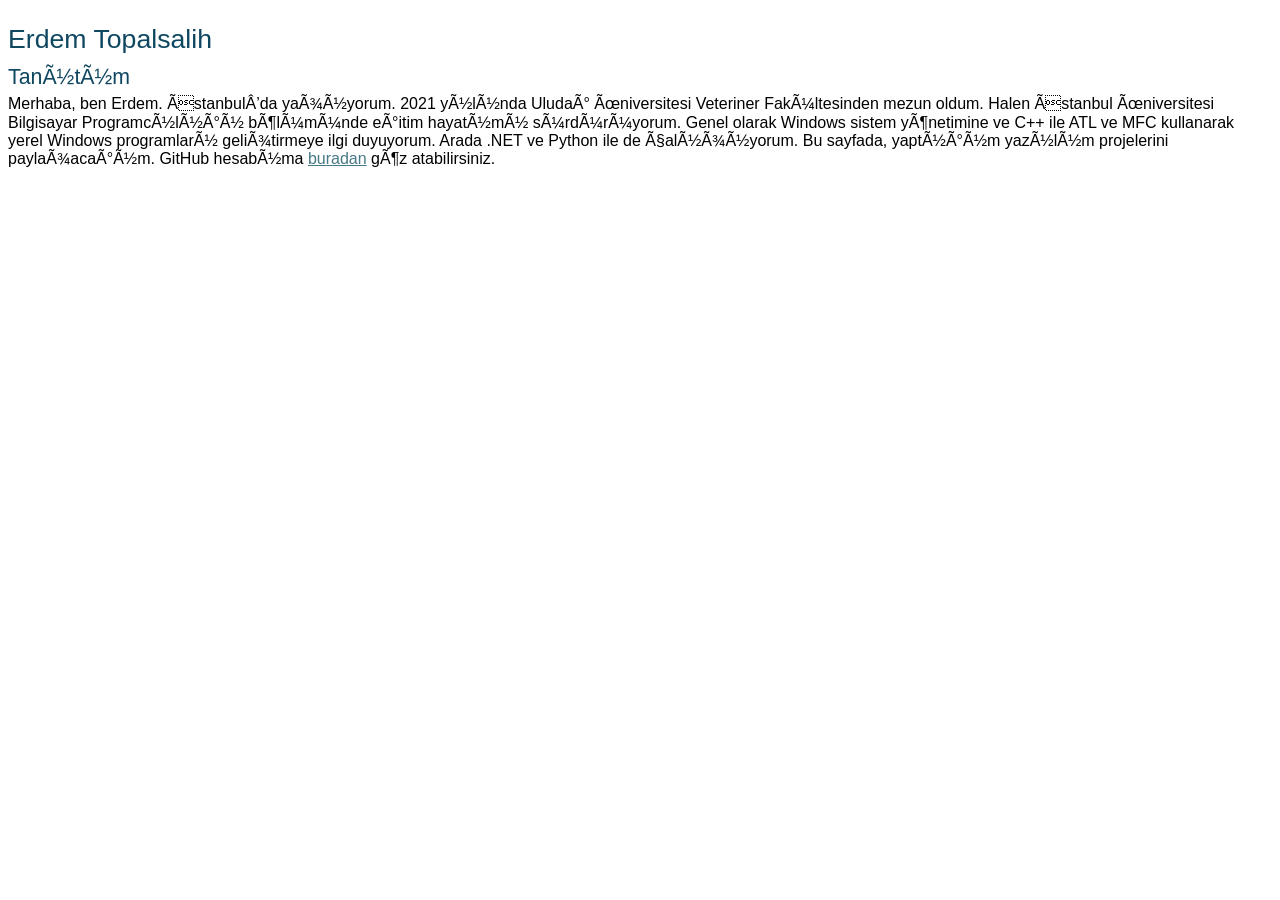
==== commit 637426f7: "Charset update" ====
--- a/index.htm
+++ b/index.htm
@@ -702,7 +702,7 @@
 	{mso-style-priority:9;
 	mso-style-unhide:no;
 	mso-style-qformat:yes;
-	mso-style-link:"Ba�l�k 1 Char";
+	mso-style-link:"Baþlýk 1 Char";
 	mso-style-next:Normal;
 	margin-top:18.0pt;
 	margin-right:0cm;
@@ -732,7 +732,7 @@
 h2
 	{mso-style-priority:9;
 	mso-style-qformat:yes;
-	mso-style-link:"Ba�l�k 2 Char";
+	mso-style-link:"Baþlýk 2 Char";
 	mso-style-next:Normal;
 	margin-top:8.0pt;
 	margin-right:0cm;
@@ -763,7 +763,7 @@
 	{mso-style-noshow:yes;
 	mso-style-priority:9;
 	mso-style-qformat:yes;
-	mso-style-link:"Ba�l�k 3 Char";
+	mso-style-link:"Baþlýk 3 Char";
 	mso-style-next:Normal;
 	margin-top:8.0pt;
 	margin-right:0cm;
@@ -794,7 +794,7 @@
 	{mso-style-noshow:yes;
 	mso-style-priority:9;
 	mso-style-qformat:yes;
-	mso-style-link:"Ba�l�k 4 Char";
+	mso-style-link:"Baþlýk 4 Char";
 	mso-style-next:Normal;
 	margin-top:4.0pt;
 	margin-right:0cm;
@@ -826,7 +826,7 @@
 	{mso-style-noshow:yes;
 	mso-style-priority:9;
 	mso-style-qformat:yes;
-	mso-style-link:"Ba�l�k 5 Char";
+	mso-style-link:"Baþlýk 5 Char";
 	mso-style-next:Normal;
 	margin-top:4.0pt;
 	margin-right:0cm;
@@ -857,7 +857,7 @@
 	{mso-style-noshow:yes;
 	mso-style-priority:9;
 	mso-style-qformat:yes;
-	mso-style-link:"Ba�l�k 6 Char";
+	mso-style-link:"Baþlýk 6 Char";
 	mso-style-next:Normal;
 	margin-top:2.0pt;
 	margin-right:0cm;
@@ -889,7 +889,7 @@
 	{mso-style-noshow:yes;
 	mso-style-priority:9;
 	mso-style-qformat:yes;
-	mso-style-link:"Ba�l�k 7 Char";
+	mso-style-link:"Baþlýk 7 Char";
 	mso-style-next:Normal;
 	margin-top:2.0pt;
 	margin-right:0cm;
@@ -919,7 +919,7 @@
 	{mso-style-noshow:yes;
 	mso-style-priority:9;
 	mso-style-qformat:yes;
-	mso-style-link:"Ba�l�k 8 Char";
+	mso-style-link:"Baþlýk 8 Char";
 	mso-style-next:Normal;
 	margin:0cm;
 	line-height:115%;
@@ -947,7 +947,7 @@
 	{mso-style-noshow:yes;
 	mso-style-priority:9;
 	mso-style-qformat:yes;
-	mso-style-link:"Ba�l�k 9 Char";
+	mso-style-link:"Baþlýk 9 Char";
 	mso-style-next:Normal;
 	margin:0cm;
 	line-height:115%;
@@ -974,7 +974,7 @@
 	{mso-style-priority:10;
 	mso-style-unhide:no;
 	mso-style-qformat:yes;
-	mso-style-link:"Konu Ba�l��� Char";
+	mso-style-link:"Konu Baþlýðý Char";
 	mso-style-next:Normal;
 	margin-top:0cm;
 	margin-right:0cm;
@@ -1000,7 +1000,7 @@
 	{mso-style-priority:10;
 	mso-style-unhide:no;
 	mso-style-qformat:yes;
-	mso-style-link:"Konu Ba�l��� Char";
+	mso-style-link:"Konu Baþlýðý Char";
 	mso-style-next:Normal;
 	mso-style-type:export-only;
 	margin:0cm;
@@ -1024,7 +1024,7 @@
 	{mso-style-priority:10;
 	mso-style-unhide:no;
 	mso-style-qformat:yes;
-	mso-style-link:"Konu Ba�l��� Char";
+	mso-style-link:"Konu Baþlýðý Char";
 	mso-style-next:Normal;
 	mso-style-type:export-only;
 	margin:0cm;
@@ -1048,7 +1048,7 @@
 	{mso-style-priority:10;
 	mso-style-unhide:no;
 	mso-style-qformat:yes;
-	mso-style-link:"Konu Ba�l��� Char";
+	mso-style-link:"Konu Baþlýðý Char";
 	mso-style-next:Normal;
 	mso-style-type:export-only;
 	margin-top:0cm;
@@ -1075,7 +1075,7 @@
 	{mso-style-priority:11;
 	mso-style-unhide:no;
 	mso-style-qformat:yes;
-	mso-style-link:"Altyaz� Char";
+	mso-style-link:"Altyazý Char";
 	mso-style-next:Normal;
 	margin-top:0cm;
 	margin-right:0cm;
@@ -1216,7 +1216,7 @@
 	{mso-style-priority:29;
 	mso-style-unhide:no;
 	mso-style-qformat:yes;
-	mso-style-link:"Al�nt� Char";
+	mso-style-link:"Alýntý Char";
 	mso-style-next:Normal;
 	margin-top:8.0pt;
 	margin-right:0cm;
@@ -1246,7 +1246,7 @@
 	{mso-style-priority:30;
 	mso-style-unhide:no;
 	mso-style-qformat:yes;
-	mso-style-link:"G��l� Al�nt� Char";
+	mso-style-link:"Güçlü Alýntý Char";
 	mso-style-next:Normal;
 	margin-top:18.0pt;
 	margin-right:43.2pt;
@@ -1300,11 +1300,11 @@
 	letter-spacing:.25pt;
 	font-weight:bold;}
 span.Balk1Char
-	{mso-style-name:"Ba�l�k 1 Char";
+	{mso-style-name:"Baþlýk 1 Char";
 	mso-style-priority:9;
 	mso-style-unhide:no;
 	mso-style-locked:yes;
-	mso-style-link:"Ba�l�k 1";
+	mso-style-link:"Baþlýk 1";
 	mso-ansi-font-size:20.0pt;
 	mso-bidi-font-size:20.0pt;
 	font-family:"Aptos Display",sans-serif;
@@ -1320,11 +1320,11 @@
 	mso-themecolor:accent1;
 	mso-themeshade:191;}
 span.Balk2Char
-	{mso-style-name:"Ba�l�k 2 Char";
+	{mso-style-name:"Baþlýk 2 Char";
 	mso-style-priority:9;
 	mso-style-unhide:no;
 	mso-style-locked:yes;
-	mso-style-link:"Ba�l�k 2";
+	mso-style-link:"Baþlýk 2";
 	mso-ansi-font-size:16.0pt;
 	mso-bidi-font-size:16.0pt;
 	font-family:"Aptos Display",sans-serif;
@@ -1340,12 +1340,12 @@
 	mso-themecolor:accent1;
 	mso-themeshade:191;}
 span.Balk3Char
-	{mso-style-name:"Ba�l�k 3 Char";
+	{mso-style-name:"Baþlýk 3 Char";
 	mso-style-noshow:yes;
 	mso-style-priority:9;
 	mso-style-unhide:no;
 	mso-style-locked:yes;
-	mso-style-link:"Ba�l�k 3";
+	mso-style-link:"Baþlýk 3";
 	mso-ansi-font-size:14.0pt;
 	mso-bidi-font-size:14.0pt;
 	font-family:"Times New Roman",serif;
@@ -1357,12 +1357,12 @@
 	mso-themecolor:accent1;
 	mso-themeshade:191;}
 span.Balk4Char
-	{mso-style-name:"Ba�l�k 4 Char";
+	{mso-style-name:"Baþlýk 4 Char";
 	mso-style-noshow:yes;
 	mso-style-priority:9;
 	mso-style-unhide:no;
 	mso-style-locked:yes;
-	mso-style-link:"Ba�l�k 4";
+	mso-style-link:"Baþlýk 4";
 	font-family:"Times New Roman",serif;
 	mso-fareast-font-family:"Times New Roman";
 	mso-fareast-theme-font:major-fareast;
@@ -1373,12 +1373,12 @@
 	mso-themeshade:191;
 	font-style:italic;}
 span.Balk5Char
-	{mso-style-name:"Ba�l�k 5 Char";
+	{mso-style-name:"Baþlýk 5 Char";
 	mso-style-noshow:yes;
 	mso-style-priority:9;
 	mso-style-unhide:no;
 	mso-style-locked:yes;
-	mso-style-link:"Ba�l�k 5";
+	mso-style-link:"Baþlýk 5";
 	font-family:"Times New Roman",serif;
 	mso-fareast-font-family:"Times New Roman";
 	mso-fareast-theme-font:major-fareast;
@@ -1388,12 +1388,12 @@
 	mso-themecolor:accent1;
 	mso-themeshade:191;}
 span.Balk6Char
-	{mso-style-name:"Ba�l�k 6 Char";
+	{mso-style-name:"Baþlýk 6 Char";
 	mso-style-noshow:yes;
 	mso-style-priority:9;
 	mso-style-unhide:no;
 	mso-style-locked:yes;
-	mso-style-link:"Ba�l�k 6";
+	mso-style-link:"Baþlýk 6";
 	font-family:"Times New Roman",serif;
 	mso-fareast-font-family:"Times New Roman";
 	mso-fareast-theme-font:major-fareast;
@@ -1404,12 +1404,12 @@
 	mso-themetint:166;
 	font-style:italic;}
 span.Balk7Char
-	{mso-style-name:"Ba�l�k 7 Char";
+	{mso-style-name:"Baþlýk 7 Char";
 	mso-style-noshow:yes;
 	mso-style-priority:9;
 	mso-style-unhide:no;
 	mso-style-locked:yes;
-	mso-style-link:"Ba�l�k 7";
+	mso-style-link:"Baþlýk 7";
 	font-family:"Times New Roman",serif;
 	mso-fareast-font-family:"Times New Roman";
 	mso-fareast-theme-font:major-fareast;
@@ -1419,12 +1419,12 @@
 	mso-themecolor:text1;
 	mso-themetint:166;}
 span.Balk8Char
-	{mso-style-name:"Ba�l�k 8 Char";
+	{mso-style-name:"Baþlýk 8 Char";
 	mso-style-noshow:yes;
 	mso-style-priority:9;
 	mso-style-unhide:no;
 	mso-style-locked:yes;
-	mso-style-link:"Ba�l�k 8";
+	mso-style-link:"Baþlýk 8";
 	font-family:"Times New Roman",serif;
 	mso-fareast-font-family:"Times New Roman";
 	mso-fareast-theme-font:major-fareast;
@@ -1435,12 +1435,12 @@
 	mso-themetint:216;
 	font-style:italic;}
 span.Balk9Char
-	{mso-style-name:"Ba�l�k 9 Char";
+	{mso-style-name:"Baþlýk 9 Char";
 	mso-style-noshow:yes;
 	mso-style-priority:9;
 	mso-style-unhide:no;
 	mso-style-locked:yes;
-	mso-style-link:"Ba�l�k 9";
+	mso-style-link:"Baþlýk 9";
 	font-family:"Times New Roman",serif;
 	mso-fareast-font-family:"Times New Roman";
 	mso-fareast-theme-font:major-fareast;
@@ -1450,11 +1450,11 @@
 	mso-themecolor:text1;
 	mso-themetint:216;}
 span.KonuBalChar
-	{mso-style-name:"Konu Ba�l��� Char";
+	{mso-style-name:"Konu Baþlýðý Char";
 	mso-style-priority:10;
 	mso-style-unhide:no;
 	mso-style-locked:yes;
-	mso-style-link:"Konu Ba�l���";
+	mso-style-link:"Konu Baþlýðý";
 	mso-ansi-font-size:28.0pt;
 	mso-bidi-font-size:28.0pt;
 	font-family:"Aptos Display",sans-serif;
@@ -1469,11 +1469,11 @@
 	letter-spacing:-.5pt;
 	mso-font-kerning:14.0pt;}
 span.AltyazChar
-	{mso-style-name:"Altyaz� Char";
+	{mso-style-name:"Altyazý Char";
 	mso-style-priority:11;
 	mso-style-unhide:no;
 	mso-style-locked:yes;
-	mso-style-link:Altyaz�;
+	mso-style-link:Altyazý;
 	mso-ansi-font-size:14.0pt;
 	mso-bidi-font-size:14.0pt;
 	font-family:"Times New Roman",serif;
@@ -1486,21 +1486,21 @@
 	mso-themetint:166;
 	letter-spacing:.75pt;}
 span.AlntChar
-	{mso-style-name:"Al�nt� Char";
+	{mso-style-name:"Alýntý Char";
 	mso-style-priority:29;
 	mso-style-unhide:no;
 	mso-style-locked:yes;
-	mso-style-link:Al�nt�;
+	mso-style-link:Alýntý;
 	color:#404040;
 	mso-themecolor:text1;
 	mso-themetint:191;
 	font-style:italic;}
 span.GlAlntChar
-	{mso-style-name:"G��l� Al�nt� Char";
+	{mso-style-name:"Güçlü Alýntý Char";
 	mso-style-priority:30;
 	mso-style-unhide:no;
 	mso-style-locked:yes;
-	mso-style-link:"G��l� Al�nt�";
+	mso-style-link:"Güçlü Alýntý";
 	color:#0F4761;
 	mso-themecolor:accent1;
 	mso-themeshade:191;
@@ -1577,15 +1577,15 @@
 
 <h1>Erdem Topalsalih</h1>
 
-<h2>Tan�t�m</h2>
+<h2>Tanýtým</h2>
 
-<p class=MsoNormal>Merhaba, ben Erdem. �stanbul�da ya��yorum. 2021 y�l�nda Uluda�
-�niversitesi Veteriner Fak�ltesinden mezun oldum. Halen �stanbul �niversitesi
-Bilgisayar Programc�l��� b�l�m�nde e�itim hayat�m� s�rd�r�yorum. Genel olarak Windows
-sistem y�netimine ve C++ ile ATL ve MFC kullanarak yerel Windows programlar�
-geli�tirmeye ilgi duyuyorum. Arada .NET ve Python ile de �al���yorum. Bu
-sayfada, yapt���m yaz�l�m projelerini payla�aca��m. <span class=SpellE>GitHub</span>
-hesab�ma <a href="https://github.com/histopat">buradan</a> g�z atabilirsiniz.</p>
+<p class=MsoNormal>Merhaba, ben Erdem. Ýstanbulda yaþýyorum. 2021 yýlýnda Uludað
+Üniversitesi Veteriner Fakültesinden mezun oldum. Halen Ýstanbul Üniversitesi
+Bilgisayar Programcýlýðý bölümünde eðitim hayatýmý sürdürüyorum. Genel olarak Windows
+sistem yönetimine ve C++ ile ATL ve MFC kullanarak yerel Windows programlarý
+geliþtirmeye ilgi duyuyorum. Arada .NET ve Python ile de çalýþýyorum. Bu
+sayfada, yaptýðým yazýlým projelerini paylaþacaðým. <span class=SpellE>GitHub</span>
+hesabýma <a href="https://github.com/histopat">buradan</a> göz atabilirsiniz.</p>
 
 </div>
 
